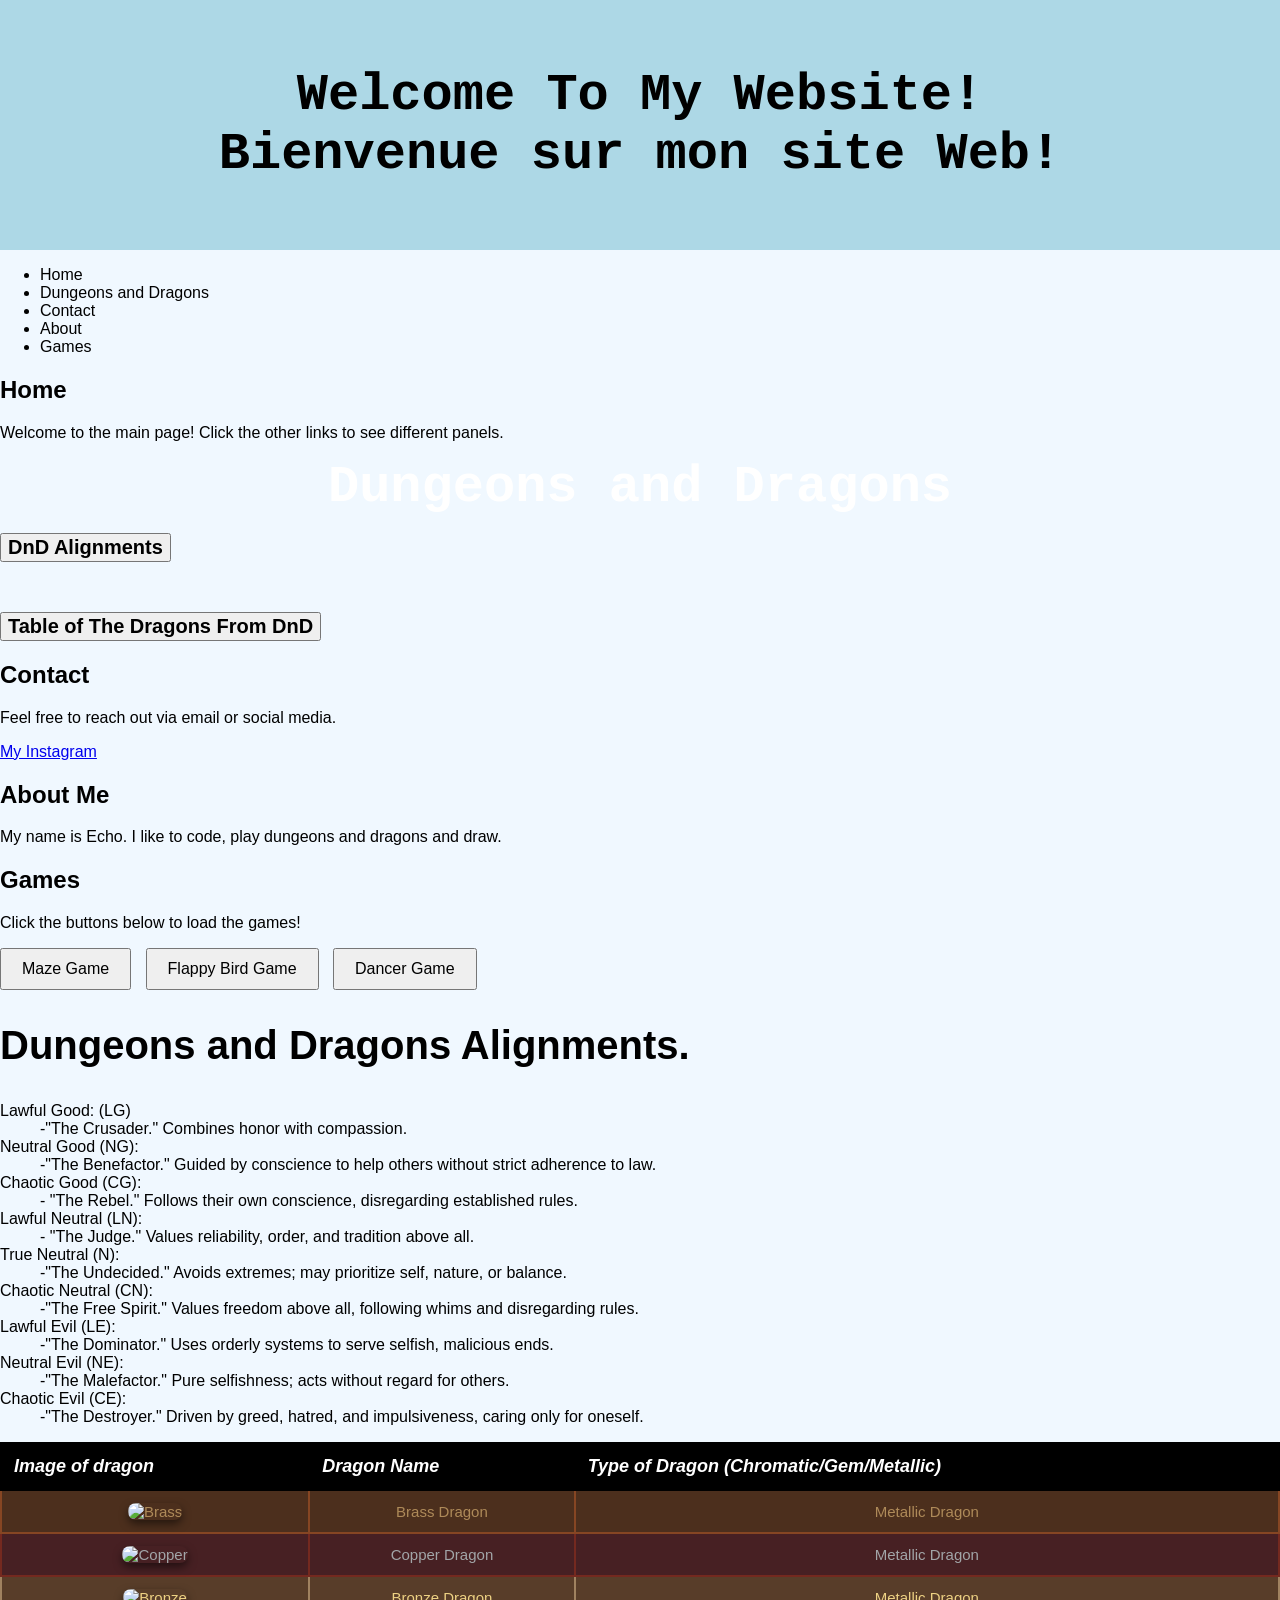
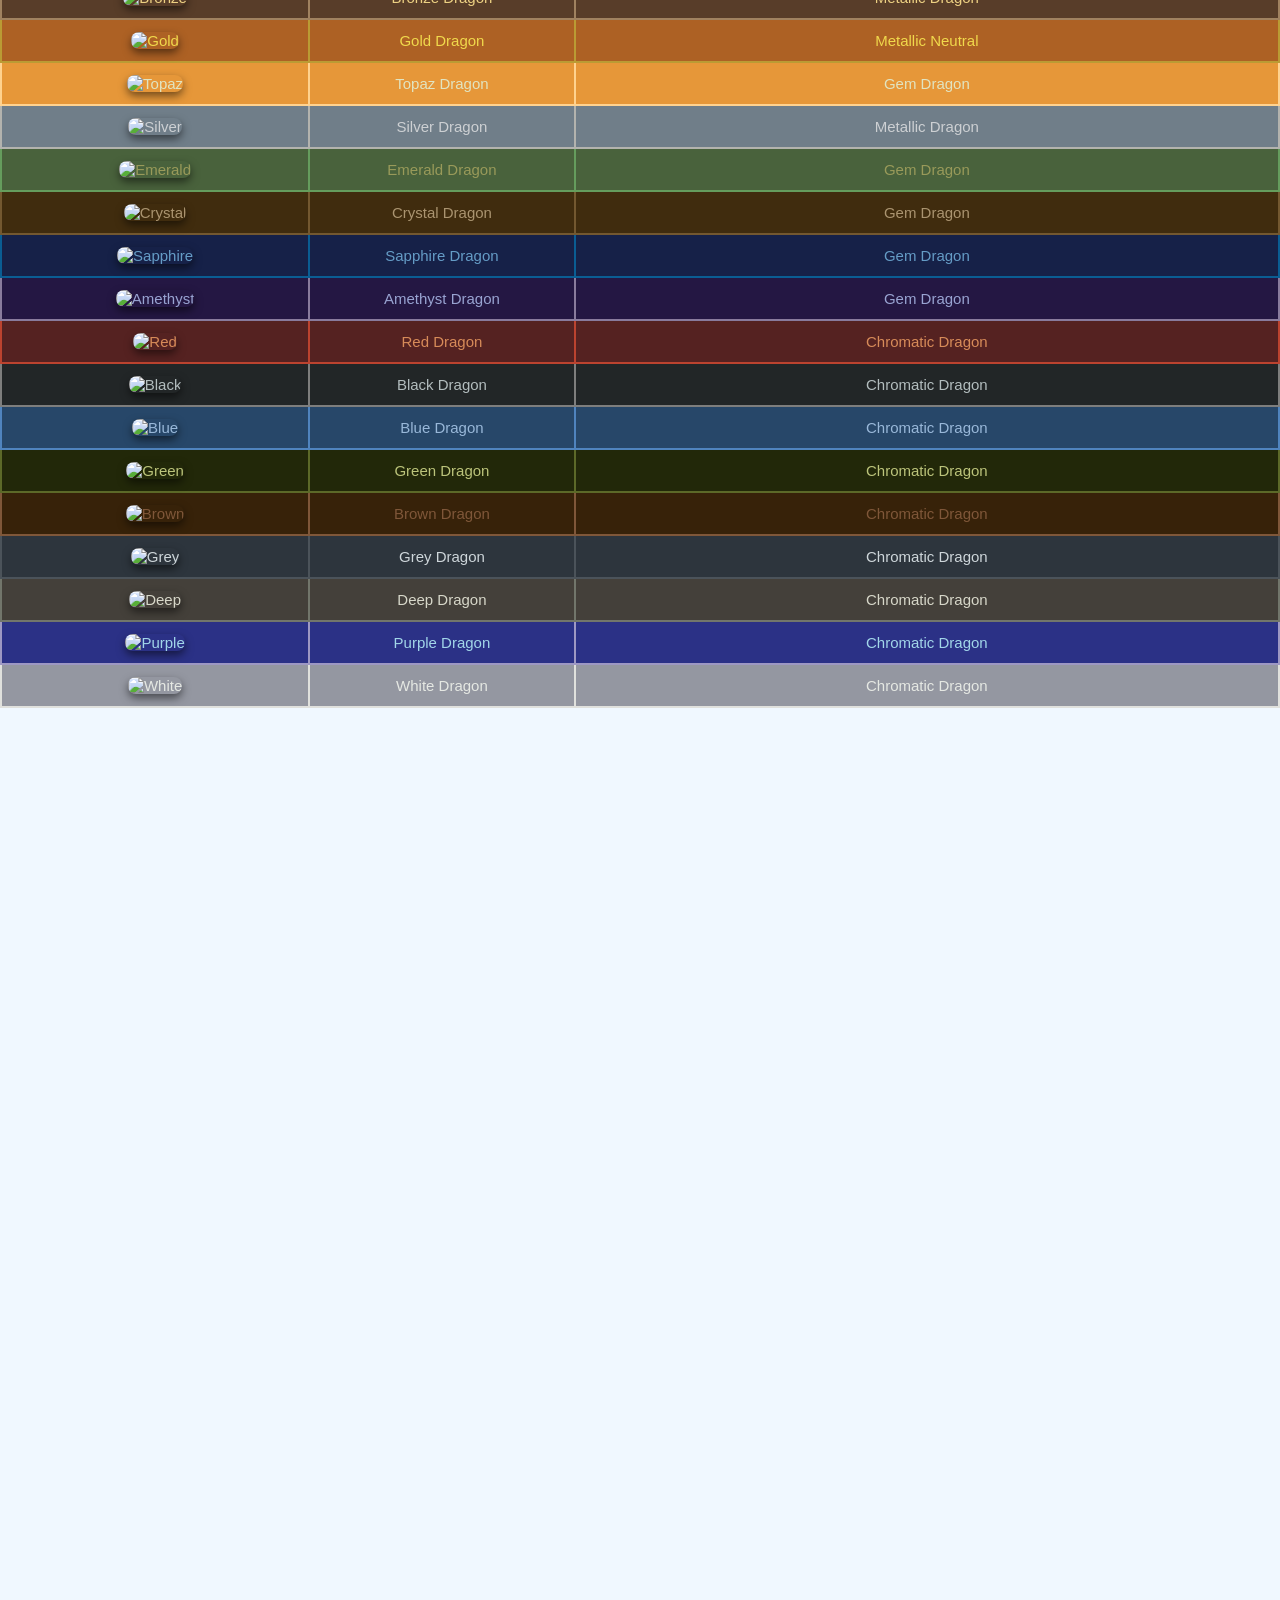
==== website/index.htm @ fc441faf "Update index.htm" ====
<!DOCTYPE html>
<html lang="en-US">
<head>
    <meta name="viewport" content="width=device-width, initial-scale=1.0">
    <meta name="referrer" content="strict-origin-when-cross-origin">
    
    <title>Website</title>

    <link rel="stylesheet" href="style.css">
</head>
<body style="background-color:#F0F8FF;">

<div id="header-box">
    <h1>Welcome To My Website!<br>Bienvenue sur mon site Web!</h1>
</div>

<ul class="nav-bar">
    <li><a onclick="showPanel('home')">Home</a></li>
    <li><a onclick="showPanel('dragons')">Dungeons and Dragons</a></li>
    <li><a onclick="showPanel('contact')">Contact</a></li>
    <li><a onclick="showPanel('about')">About</a></li>
    <li><a onclick="showPanel('games')">Games</a></li>
</ul>

<div id="home" class="panel">
    <h2>Home</h2>
    <p>Welcome to the main page! Click the other links to see different panels.</p>
</div>

<div id="dragons" class="panel">
    <h1 style="color:white">Dungeons and Dragons</h1>
    <p style="text-align:left;">
        <button type="button" style="font-size:20px;" onclick="toggleAlignments()">
            <b>DnD Alignments</b>
        </button>
    </p>

    <br>
    <p style="text-align:left;">
        <button type="button" style="font-size:20px;" onclick="toggleTableofDragons()">
            <b>Table of The Dragons From DnD</b>
        </button>
    </p>
</div>

<div id="contact" class="panel">
    <h2>Contact</h2>
    <p>Feel free to reach out via email or social media.</p>
    <p><a href="https://www.instagram.com" target="_blank">My Instagram</a></p>
</div>

<div id="about" class="panel">
    <h2>About Me</h2>
    <p style="text-align:left;">My name is Echo. I like to code, play dungeons and dragons and draw.</p>
</div>

<div id="games" class="panel">
    <h2>Games</h2>
    <p>Click the buttons below to load the games!</p>
    <button onclick="toggleScratchGame()" style="font-size: 16px; padding: 10px 20px; cursor: pointer; margin-right: 10px;">Maze Game</button>
    <button onclick="toggleFlappybirdGame()" style="font-size: 16px; padding: 10px 20px; cursor: pointer; margin-right: 10px;">Flappy Bird Game</button>
    <button onclick="toggleDancerGame()" style="font-size: 16px; padding: 10px 20px; cursor: pointer;">Dancer Game</button>
</div>


<div id="alignmentsContainer" class="main-page-content">
    <h2 style="font-size:40px;">Dungeons and Dragons Alignments.</h2>
    <dl class="alignment-list">
        <dt>Lawful Good: (LG)</dt>
        <dd>-"The Crusader." Combines honor with compassion.</dd>
        <dt>Neutral Good (NG):</dt>
        <dd>-"The Benefactor." Guided by conscience to help others without strict adherence to law.</dd>
        <dt>Chaotic Good (CG):</dt>
        <dd>- "The Rebel." Follows their own conscience, disregarding established rules.</dd>
        <dt>Lawful Neutral (LN):</dt>
        <dd>- "The Judge." Values reliability, order, and tradition above all.</dd>
        <dt>True Neutral (N):</dt>
        <dd>-"The Undecided." Avoids extremes; may prioritize self, nature, or balance.</dd>
        <dt>Chaotic Neutral (CN):</dt>
        <dd>-"The Free Spirit." Values freedom above all, following whims and disregarding rules.</dd>
        <dt>Lawful Evil (LE):</dt>
        <dd>-"The Dominator." Uses orderly systems to serve selfish, malicious ends.</dd>
        <dt>Neutral Evil (NE):</dt>
        <dd>-"The Malefactor." Pure selfishness; acts without regard for others.</dd>
        <dt>Chaotic Evil (CE):</dt>
        <dd>-"The Destroyer." Driven by greed, hatred, and impulsiveness, caring only for oneself.</dd>
    </dl>
</div>

<div id="dragonTableContainer" class="main-page-content">
    <table style="width:100%; background-color:black;">
        <thead>
            <tr>
                <th style="color:white; font-size:18px; border: 2px solid black;"><i><b>Image of dragon</b></i></th>
                <th style="color:white; font-size:18px; border: 2px solid black;"><i><b>Dragon Name</b></i></th>
                <th style="color:white; font-size:18px; border: 2px solid black;"><i><b>Type of Dragon (Chromatic/Gem/Metallic)</b></i></th>
            </tr>
        </thead>
        <tbody>
            <tr style="color:#AE8A59; background-color:#4C2F1D; font-size:15px;">
                <td style="border: 2px solid #864623; text-align: center;">
                    <img id="img-brass" src="images/brass-metallic-dragon.png" width="100" height="100" alt="Brass" onclick="dragonAlert('Brass Dragon', 'Fire')">
                </td>
                <td style="border: 2px solid #864623; text-align: center;">Brass Dragon</td>
                <td style="border: 2px solid #864623; text-align: center;">Metallic Dragon</td>
            </tr>
            <tr style="color:#A2A5A8; background-color:#472023; font-size:15px;">
                <td style="border: 2px solid #74291F; text-align: center;">
                    <img id="img-copper" src="images/copper-metallic-dragon.png" width="100" height="100" alt="Copper" onclick="dragonAlert('Copper Dragon', 'Acid')">
                </td>
                <td style="border: 2px solid #74291F; text-align: center;">Copper Dragon</td>
                <td style="border: 2px solid #74291F; text-align: center;">Metallic Dragon</td>
            </tr>
            <tr style="color:#EDD183; background-color:#583D29; font-size:15px;">
                <td style="border: 2px solid #A08260; text-align: center;">
                    <img id="img-bronze" src="images/bronze-metallic-dragon.png" width="100" height="100" alt="Bronze" onclick="dragonAlert('Bronze Dragon', 'Lightning')">
                </td>
                <td style="border: 2px solid #A08260; text-align: center;">Bronze Dragon</td>
                <td style="border: 2px solid #A08260; text-align: center;">Metallic Dragon</td>
            </tr>
            <tr style="color:#F0D94C; background-color:#AD6124; font-size:15px;">
                <td style="border: 2px solid #BA9B34; text-align: center;">
                    <img id="img-gold" src="images/gold-metallic-dragon.png" width="100" height="100" alt="Gold" onclick="dragonAlert('Gold Dragon', 'Fire')">
                </td>
                <td style="border: 2px solid #BA9B34; text-align: center;">Gold Dragon</td>
                <td style="border: 2px solid #BA9B34; text-align: center;">Metallic Neutral</td>
            </tr>
            <tr style="color:#E1E4C1; background-color:#E69739; font-size:15px;">
                <td style="border: 2px solid #FFD28F; text-align: center;">
                    <img id="img-topaz" src="images/topaz-dragon.png" width="100" height="100" alt="Topaz" onclick="dragonAlert('Topaz Dragon', 'Dehydration')">
                </td>
                <td style="border: 2px solid #FFD28F; text-align: center;">Topaz Dragon</td>
                <td style="border: 2px solid #FFD28F; text-align: center;">Gem Dragon</td>
            </tr>
            <tr style="color:#CDD0D3; background-color:#707E89; font-size:15px;">
                <td style="border: 2px solid #B3B3AE; text-align: center;">
                    <img id="img-silver" src="images/silver-metallic-dragon.png" width="100" height="100" alt="Silver" onclick="dragonAlert('Silver Dragon', 'Cold')">
                </td>
                <td style="border: 2px solid #B3B3AE; text-align: center;">Silver Dragon</td>
                <td style="border: 2px solid #B3B3AE; text-align: center;">Metallic Dragon</td>
            </tr>
            <tr style="color:#999A5A; background-color:#49623C; font-size:15px;">
                <td style="border: 2px solid #659D5D; text-align: center;">
                    <img id="img-emerald" src="images/emerald-dragon.png" width="100" height="100" alt="Emerald" onclick="dragonAlert('Emerald Dragon', 'Sonic Force')">
                </td>
                <td style="border: 2px solid #659D5D; text-align: center;">Emerald Dragon</td>
                <td style="border: 2px solid #659D5D; text-align: center;">Gem Dragon</td>
            </tr>
            <tr style="color:#AA9470; background-color:#402C0E; font-size:15px;">
                <td style="border: 2px solid #735830; text-align: center;">
                    <img id="img-crystal" src="images/crystal-dragon.png" width="100" height="100" alt="Crystal" onclick="dragonAlert('Crystal Dragon', 'Radiant Light')">
                </td>
                <td style="border: 2px solid #735830; text-align: center;">Crystal Dragon</td>
                <td style="border: 2px solid #735830; text-align: center;">Gem Dragon</td>
            </tr>
            <tr style="color:#659CC6; background-color:#162148; font-size:15px;">
                <td style="border: 2px solid #0A5D93; text-align: center;">
                    <img id="img-sapphire" src="images/sapphire-dragon.png" width="100" height="100" alt="Sapphire" onclick="dragonAlert('Sapphire Dragon', 'Thunder')">
                </td>
                <td style="border: 2px solid #0A5D93; text-align: center;">Sapphire Dragon</td>
                <td style="border: 2px solid #0A5D93; text-align: center;">Gem Dragon</td>
            </tr>
            <tr style="color:#99A4D2; background-color:#241743; font-size:15px;">
                <td style="border: 2px solid #897B9D; text-align: center;">
                    <img id="img-amethyst" src="images/amethyst-dragon.png" width="100" height="100" alt="Amethyst" onclick="dragonAlert('Amethyst Dragon', 'Force')">
                </td>
                <td style="border: 2px solid #897B9D; text-align: center;">Amethyst Dragon</td>
                <td style="border: 2px solid #897B9D; text-align: center;">Gem Dragon</td>
            </tr>
            <tr style="color:#D78B59; background-color:#552221; font-size:15px;">
                <td style="border: 2px solid #BC432F; text-align: center;">
                    <img id="img-red" src="images/chromatic-red-dragon.png" width="100" height="100" alt="Red" onclick="dragonAlert('Red Dragon', 'Fire')">
                </td>
                <td style="border: 2px solid #BC432F; text-align: center;">Red Dragon</td>
                <td style="border: 2px solid #BC432F; text-align: center;">Chromatic Dragon</td>
            </tr>
            <tr style="color:#B3BDBE; background-color:#222627; font-size:15px;">
                <td style="border: 2px solid #7E7E7D; text-align: center;">
                    <img id="img-black" src="images/chromatic-black-dragon.png" width="100" height="100" alt="Black" onclick="dragonAlert('Black Dragon', 'Acid')">
                </td>
                <td style="border: 2px solid #7E7E7D; text-align: center;">Black Dragon</td>
                <td style="border: 2px solid #7E7E7D; text-align: center;">Chromatic Dragon</td>
            </tr>
            <tr style="color:#99B8D9; background-color:#274769; font-size:15px;">
                <td style="border: 2px solid #5084BE; text-align: center;">
                    <img id="img-blue" src="images/chromatic-blue-dragon.png" width="100" height="100" alt="Blue" onclick="dragonAlert('Blue Dragon', 'Lightning')">
                </td>
                <td style="border: 2px solid #5084BE; text-align: center;">Blue Dragon</td>
                <td style="border: 2px solid #5084BE; text-align: center;">Chromatic Dragon</td>
            </tr>
            <tr style="color:#BCC47B; background-color:#222809; font-size:15px;">
                <td style="border: 2px solid #5C6928; text-align: center;">
                    <img id="img-green" src="images/chromatic-green-dragon.png" width="100" height="100" alt="Green" onclick="dragonAlert('Green Dragon', 'Poison')">
                </td>
                <td style="border: 2px solid #5C6928; text-align: center;">Green Dragon</td>
                <td style="border: 2px solid #5C6928; text-align: center;">Chromatic Dragon</td>
            </tr>
            <tr style="color:#7F5739; background-color:#372209; font-size:15px;">
                <td style="border: 2px solid #7F5739; text-align: center;">
                    <img id="img-brown" src="images/chromatic-brown-dragon.png" width="100" height="100" alt="Brown" onclick="dragonAlert('Brown Dragon', 'Sand Breath')">
                </td>
                <td style="border: 2px solid #7F5739; text-align: center;">Brown Dragon</td>
                <td style="border: 2px solid #7F5739; text-align: center;">Chromatic Dragon</td>
            </tr>
            <tr style="color:#CED6DA; background-color:#2D353D; font-size:15px;">
                <td style="border: 2px solid #4B535A; text-align: center;">
                    <img id="img-grey" src="images/chromatic-gray-dragon.png" width="100" height="100" alt="Grey" onclick="dragonAlert('Grey Dragon', 'Acid Slime')">
                </td>
                <td style="border: 2px solid #4B535A; text-align: center;">Grey Dragon</td>
                <td style="border: 2px solid #4B535A; text-align: center;">Chromatic Dragon</td>
            </tr>
            <tr style="color:#D7D7C9; background-color:#44403A; font-size:15px;">
                <td style="border: 2px solid #72766B; text-align: center;">
                    <img id="img-deep" src="images/chromatic-deep-dragon.png" width="100" height="100" alt="Deep" onclick="dragonAlert('Deep Dragon', 'Flesh-warping Gas')">
                </td>
                <td style="border: 2px solid #72766B; text-align: center;">Deep Dragon</td>
                <td style="border: 2px solid #72766B; text-align: center;">Chromatic Dragon</td>
            </tr>
            <tr style="color:#A2D6E9; background-color:#2B3186; font-size:15px;">
                <td style="border: 2px solid #9D98C3; text-align: center;">
                    <img id="img-purple" src="images/chromatic-purple-dragon.png" width="100" height="100" alt="Purple" onclick="dragonAlert('Purple Dragon', 'Energy Blade')">
                </td>
                <td style="border: 2px solid #9D98C3; text-align: center;">Purple Dragon</td>
                <td style="border: 2px solid #9D98C3; text-align: center;">Chromatic Dragon</td>
            </tr>
            <tr style="color:#E5E8E3; background-color:#9497A1; font-size:15px;">
                <td style="border: 2px solid #E0E1DD; text-align: center;">
                    <img id="img-white" src="images/chromatic-white-dragon.png" width="100" height="100" alt="White" onclick="dragonAlert('White Dragon', 'Cold Ice')">
                </td>
                <td style="border: 2px solid #E0E1DD; text-align: center;">White Dragon</td>
                <td style="border: 2px solid #E0E1DD; text-align: center;">Chromatic Dragon</td>
            </tr>
        </tbody>
    </table>
</div>

<div id="scratchContainer" class="game-container">
    <iframe  
      src="https://scratch.mit.edu/projects/1307013583/embed"  
      allowtransparency="true"  
      width="500"  
      height="500"  
      frameborder="0"  
      scrolling="no"  
      allowfullscreen>
    </iframe>
</div>

<div id="FlappyContainer" class="game-container">
    <iframe  
      src="https://studio.code.org/projects/flappy/7e1b1174-a85c-4d3a-bd3b-66db98c34995/embed"  
      allowtransparency="true"  
      width="500"  
      height="500"  
      frameborder="0"  
      scrolling="no"  
      allowfullscreen>
    </iframe>
</div>

<div id="DancerContainer" class="game-container">
    <iframe  
      src="https://studio.code.org/projects/dance/MYSHX0C-n59Y77T9spvfL8ko9XYXdjiuREgx1YEfJD4/embed"  
      allowtransparency="true"  
      width="500"  
      height="500"  
      frameborder="0"  
      scrolling="no"  
      allowfullscreen>
    </iframe>
</div>


<script>
    // NEW JAVASCRIPT CODE: When a dragon image is clicked, it shows its breath weapon type!
    function dragonAlert(dragonName, breathWeapon) {
        alert(dragonName + " utilizes a " + breathWeapon + " attack weapon!");
    }

    // Handles changing between the website tabs/panels
    function showPanel(panelId) {
        var panels = document.getElementsByClassName("panel");
        for (var i = 0; i < panels.length; i++) {
            panels[i].style.display = "none";
        }
        document.getElementById(panelId).style.display = "block";
        
        if (panelId !== 'dragons') {
            document.getElementById("dragonTableContainer").style.display = "none";
            document.getElementById("alignmentsContainer").style.display = "none";
        }
        if (panelId !== 'games') {
            document.getElementById("scratchContainer").style.display = "none";
            document.getElementById("FlappyContainer").style.display = "none";
            document.getElementById("DancerContainer").style.display = "none";
        }
    }

    function toggleScratchGame() {
        var scratchBox = document.getElementById("scratchContainer");
        var flappyBox = document.getElementById("FlappyContainer");
        var dancerBox = document.getElementById("DancerContainer");
        
        flappyBox.style.display = "none";
        dancerBox.style.display = "none";
        
        if (scratchBox.style.display === "none" || scratchBox.style.display === "") {
            scratchBox.style.display = "block";
        } else {
            scratchBox.style.display = "none";
        }
    }

    function toggleFlappybirdGame() {
        var scratchBox = document.getElementById("scratchContainer");
        var flappyBox = document.getElementById("FlappyContainer");
        var dancerBox = document.getElementById("DancerContainer");
        
        scratchBox.style.display = "none";
        dancerBox.style.display = "none";
        
        if (flappyBox.style.display === "none" || flappyBox.style.display === "") {
            flappyBox.style.display = "block";
        } else {
            flappyBox.style.display = "none";
        }
    }

    function toggleDancerGame() {
        var scratchBox = document.getElementById("scratchContainer");
        var flappyBox = document.getElementById("FlappyContainer");
        var dancerBox = document.getElementById("DancerContainer");
           
        scratchBox.style.display = "none";  
        flappyBox.style.display = "none";

        if (dancerBox.style.display === "none" || dancerBox.style.display === "") {
            dancerBox.style.display = "block";
        } else {
            dancerBox.style.display = "none";
        }
    }

    function toggleTableofDragons() {
        var tableContainer = document.getElementById("dragonTableContainer");
        if (tableContainer.style.display === "none" || tableContainer.style.display === "") {
            tableContainer.style.display = "block";
        } else {
            tableContainer.style.display = "none";
        }
    }

    function toggleAlignments() {
        var alignmentsBox = document.getElementById("alignmentsContainer");
        if (alignmentsBox.style.display === "none" || alignmentsBox.style.display === "") {
            alignmentsBox.style.display = "block";
        } else {
            alignmentsBox.style.display = "none";
        }
    }
</script>

<div class="video-container">
    <iframe width="560" height="315" src="https://www.youtube-nocookie.com/embed/v4Xfw1HT6ME?si=qN5RtRUp2QNUuHqS" title="YouTube video player" frameborder="0" allow="accelerometer; autoplay; clipboard-write; encrypted-media; gyroscope; picture-in-picture; web-share" referrerpolicy="strict-origin-when-cross-origin" allowfullscreen></iframe>
</div>

</body>
</html>
---- website/style.css ----
/* 1. Reset Body Spacing */
body {
    margin: 0;
    padding: 0;
    font-family: Arial, sans-serif;
}

/* 2. Header Box (Full Width) */
#header-box {
    background-color: lightblue;
    width: 100%;
    height: 250px;
    display: flex;
    align-items: center;
    justify-content: center;
}

h1 {
    font-size: 52px;
    font-family: courier, monospace;
    text-align: center;
    color: black;
    margin: 0;
}
/* General Table Settings to keep it centered and clean */
table {
    background-color: black;
    border-collapse: collapse;
}

table th {
    color: white;
    font-size: 18px;
    border: 2px solid black;
    text-align: left;
    padding: 12px;
}

table td {
    padding: 12px;
    text-align: center;
    font-size: 15px;
}

/* --- SEPARATE CUSTOM DESIGNS FOR EACH DRAGON ROW --- */

#brass-row { color: #AE8A59; background-color: #4C2F1D; }
#brass-row td { border: 2px solid #864623; }

#copper-row { color: #A2A5A8; background-color: #472023; }
#copper-row td { border: 2px solid #74291F; }

#bronze-row { color: #EDD183; background-color: #583D29; }
#bronze-row td { border: 2px solid #A08260; }

#gold-row { color: #F0D94C; background-color: #AD6124; }
#gold-row td { border: 2px solid #BA9B34; }

#topaz-row { color: #E1E4C1; background-color: #E69739; }
#topaz-row td { border: 2px solid #FFD28F; }

#silver-row { color: #CDD0D3; background-color: #707E89; }
#silver-row td { border: 2px solid #B3B3AE; }

#emerald-row { color: #999A5A; background-color: #49623C; }
#emerald-row td { border: 2px solid #659D5D; }

#crystal-row { color: #AA9470; background-color: #402C0E; }
#crystal-row td { border: 2px solid #735830; }

#sapphire-row { color: #659CC6; background-color: #162148; }
#sapphire-row td { border: 2px solid #0A5D93; }

#amethyst-row { color: #99A4D2; background-color: #241743; }
#amethyst-row td { border: 2px solid #897B9D; }

#red-row { color: #D78B59; background-color: #552221; }
#red-row td { border: 2px solid #BC432F; }

#black-row { color: #B3BDBE; background-color: #222627; }
#black-row td { border: 2px solid #7E7E7D; }

#blue-row { color: #99B8D9; background-color: #274769; }
#blue-row td { border: 2px solid #5084BE; }

#green-row { color: #BCC47B; background-color: #222809; }
#green-row td { border: 2px solid #5C6928; }

#brown-row { color: #7F5739; background-color: #372209; }
#brown-row td { border: 2px solid #7F5739; }

#grey-row { color: #CED6DA; background-color: #2D353D; }
#grey-row td { border: 2px solid #4B535A; }

#deep-row { color: #D7D7C9; background-color: #44403A; }
#deep-row td { border: 2px solid #72766B; }

#purple-row { color: #A2D6E9; background-color: #2B3186; }
#purple-row td { border: 2px solid #9D98C3; }

#white-row { color: #E5E8E3; background-color: #9497A1; }
#white-row td { border: 2px solid #E0E1DD; }

/* Bonus Trick: Glow or curve borders around the images themselves! */
table td img {
    border-radius: 8px; /* Smooths the square corners of your images */
    box-shadow: 0 4px 8px rgba(0, 0, 0, 0.5); /* Adds a subtle drop shadow under each dragon picture */
}
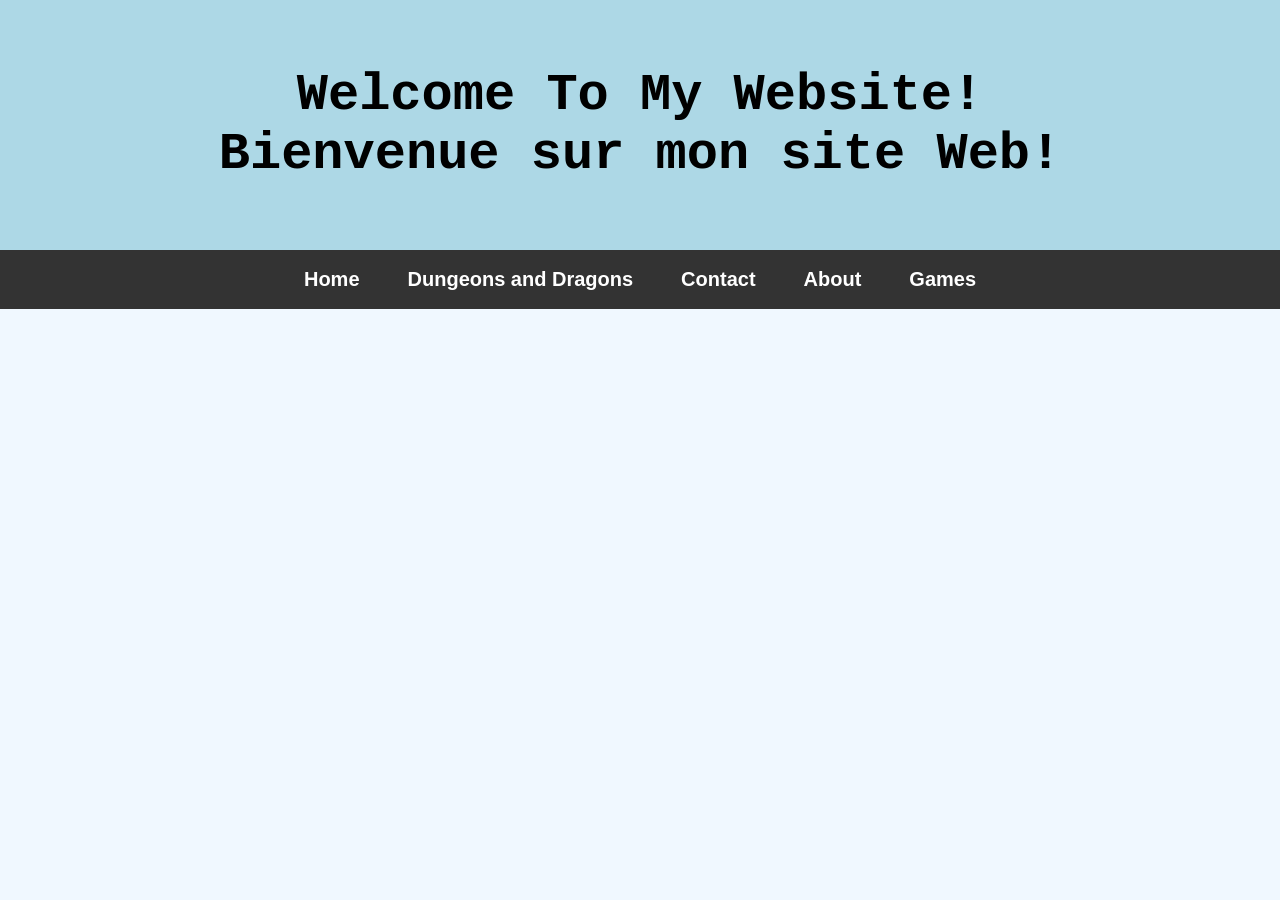
==== commit 5861aeed: "Update index.htm" ====
--- a/website/index.htm
+++ b/website/index.htm
@@ -99,133 +99,133 @@
         <tbody>
             <tr style="color:#AE8A59; background-color:#4C2F1D; font-size:15px;">
                 <td style="border: 2px solid #864623; text-align: center;">
-                    <img id="img-brass" src="images/brass-metallic-dragon.png" width="100" height="100" alt="Brass" onclick="dragonAlert('Brass Dragon', 'Fire')">
+                    <img id="img-brass" src="images/brass-metallic-dragon.png" width="100" height="100" alt="Brass" onclick="clickDragon('Brass Dragon', 'Fire')">
                 </td>
                 <td style="border: 2px solid #864623; text-align: center;">Brass Dragon</td>
                 <td style="border: 2px solid #864623; text-align: center;">Metallic Dragon</td>
             </tr>
             <tr style="color:#A2A5A8; background-color:#472023; font-size:15px;">
                 <td style="border: 2px solid #74291F; text-align: center;">
-                    <img id="img-copper" src="images/copper-metallic-dragon.png" width="100" height="100" alt="Copper" onclick="dragonAlert('Copper Dragon', 'Acid')">
+                    <img id="img-copper" src="images/copper-metallic-dragon.png" width="100" height="100" alt="Copper" onclick="clickDragon('Copper Dragon', 'Acid')">
                 </td>
                 <td style="border: 2px solid #74291F; text-align: center;">Copper Dragon</td>
                 <td style="border: 2px solid #74291F; text-align: center;">Metallic Dragon</td>
             </tr>
             <tr style="color:#EDD183; background-color:#583D29; font-size:15px;">
                 <td style="border: 2px solid #A08260; text-align: center;">
-                    <img id="img-bronze" src="images/bronze-metallic-dragon.png" width="100" height="100" alt="Bronze" onclick="dragonAlert('Bronze Dragon', 'Lightning')">
+                    <img id="img-bronze" src="images/bronze-metallic-dragon.png" width="100" height="100" alt="Bronze" onclick="clickDragon('Bronze Dragon', 'Lightning')">
                 </td>
                 <td style="border: 2px solid #A08260; text-align: center;">Bronze Dragon</td>
                 <td style="border: 2px solid #A08260; text-align: center;">Metallic Dragon</td>
             </tr>
             <tr style="color:#F0D94C; background-color:#AD6124; font-size:15px;">
                 <td style="border: 2px solid #BA9B34; text-align: center;">
-                    <img id="img-gold" src="images/gold-metallic-dragon.png" width="100" height="100" alt="Gold" onclick="dragonAlert('Gold Dragon', 'Fire')">
+                    <img id="img-gold" src="images/gold-metallic-dragon.png" width="100" height="100" alt="Gold" onclick="clickDragon('Gold Dragon', 'Fire')">
                 </td>
                 <td style="border: 2px solid #BA9B34; text-align: center;">Gold Dragon</td>
                 <td style="border: 2px solid #BA9B34; text-align: center;">Metallic Neutral</td>
             </tr>
             <tr style="color:#E1E4C1; background-color:#E69739; font-size:15px;">
                 <td style="border: 2px solid #FFD28F; text-align: center;">
-                    <img id="img-topaz" src="images/topaz-dragon.png" width="100" height="100" alt="Topaz" onclick="dragonAlert('Topaz Dragon', 'Dehydration')">
+                    <img id="img-topaz" src="images/topaz-dragon.png" width="100" height="100" alt="Topaz" onclick="clickDragon('Topaz Dragon', 'Dehydration')">
                 </td>
                 <td style="border: 2px solid #FFD28F; text-align: center;">Topaz Dragon</td>
                 <td style="border: 2px solid #FFD28F; text-align: center;">Gem Dragon</td>
             </tr>
             <tr style="color:#CDD0D3; background-color:#707E89; font-size:15px;">
                 <td style="border: 2px solid #B3B3AE; text-align: center;">
-                    <img id="img-silver" src="images/silver-metallic-dragon.png" width="100" height="100" alt="Silver" onclick="dragonAlert('Silver Dragon', 'Cold')">
+                    <img id="img-silver" src="images/silver-metallic-dragon.png" width="100" height="100" alt="Silver" onclick="clickDragon('Silver Dragon', 'Cold')">
                 </td>
                 <td style="border: 2px solid #B3B3AE; text-align: center;">Silver Dragon</td>
                 <td style="border: 2px solid #B3B3AE; text-align: center;">Metallic Dragon</td>
             </tr>
             <tr style="color:#999A5A; background-color:#49623C; font-size:15px;">
                 <td style="border: 2px solid #659D5D; text-align: center;">
-                    <img id="img-emerald" src="images/emerald-dragon.png" width="100" height="100" alt="Emerald" onclick="dragonAlert('Emerald Dragon', 'Sonic Force')">
+                    <img id="img-emerald" src="images/emerald-dragon.png" width="100" height="100" alt="Emerald" onclick="clickDragon('Emerald Dragon', 'Sonic Force')">
                 </td>
                 <td style="border: 2px solid #659D5D; text-align: center;">Emerald Dragon</td>
                 <td style="border: 2px solid #659D5D; text-align: center;">Gem Dragon</td>
             </tr>
             <tr style="color:#AA9470; background-color:#402C0E; font-size:15px;">
                 <td style="border: 2px solid #735830; text-align: center;">
-                    <img id="img-crystal" src="images/crystal-dragon.png" width="100" height="100" alt="Crystal" onclick="dragonAlert('Crystal Dragon', 'Radiant Light')">
+                    <img id="img-crystal" src="images/crystal-dragon.png" width="100" height="100" alt="Crystal" onclick="clickDragon('Crystal Dragon', 'Radiant Light')">
                 </td>
                 <td style="border: 2px solid #735830; text-align: center;">Crystal Dragon</td>
                 <td style="border: 2px solid #735830; text-align: center;">Gem Dragon</td>
             </tr>
             <tr style="color:#659CC6; background-color:#162148; font-size:15px;">
                 <td style="border: 2px solid #0A5D93; text-align: center;">
-                    <img id="img-sapphire" src="images/sapphire-dragon.png" width="100" height="100" alt="Sapphire" onclick="dragonAlert('Sapphire Dragon', 'Thunder')">
+                    <img id="img-sapphire" src="images/sapphire-dragon.png" width="100" height="100" alt="Sapphire" onclick="clickDragon('Sapphire Dragon', 'Thunder')">
                 </td>
                 <td style="border: 2px solid #0A5D93; text-align: center;">Sapphire Dragon</td>
                 <td style="border: 2px solid #0A5D93; text-align: center;">Gem Dragon</td>
             </tr>
             <tr style="color:#99A4D2; background-color:#241743; font-size:15px;">
                 <td style="border: 2px solid #897B9D; text-align: center;">
-                    <img id="img-amethyst" src="images/amethyst-dragon.png" width="100" height="100" alt="Amethyst" onclick="dragonAlert('Amethyst Dragon', 'Force')">
+                    <img id="img-amethyst" src="images/amethyst-dragon.png" width="100" height="100" alt="Amethyst" onclick="clickDragon('Amethyst Dragon', 'Force')">
                 </td>
                 <td style="border: 2px solid #897B9D; text-align: center;">Amethyst Dragon</td>
                 <td style="border: 2px solid #897B9D; text-align: center;">Gem Dragon</td>
             </tr>
             <tr style="color:#D78B59; background-color:#552221; font-size:15px;">
                 <td style="border: 2px solid #BC432F; text-align: center;">
-                    <img id="img-red" src="images/chromatic-red-dragon.png" width="100" height="100" alt="Red" onclick="dragonAlert('Red Dragon', 'Fire')">
+                    <img id="img-red" src="images/chromatic-red-dragon.png" width="100" height="100" alt="Red" onclick="clickDragon('Red Dragon', 'Fire')">
                 </td>
                 <td style="border: 2px solid #BC432F; text-align: center;">Red Dragon</td>
                 <td style="border: 2px solid #BC432F; text-align: center;">Chromatic Dragon</td>
             </tr>
             <tr style="color:#B3BDBE; background-color:#222627; font-size:15px;">
                 <td style="border: 2px solid #7E7E7D; text-align: center;">
-                    <img id="img-black" src="images/chromatic-black-dragon.png" width="100" height="100" alt="Black" onclick="dragonAlert('Black Dragon', 'Acid')">
+                    <img id="img-black" src="images/chromatic-black-dragon.png" width="100" height="100" alt="Black" onclick="clickDragon('Black Dragon', 'Acid')">
                 </td>
                 <td style="border: 2px solid #7E7E7D; text-align: center;">Black Dragon</td>
                 <td style="border: 2px solid #7E7E7D; text-align: center;">Chromatic Dragon</td>
             </tr>
             <tr style="color:#99B8D9; background-color:#274769; font-size:15px;">
                 <td style="border: 2px solid #5084BE; text-align: center;">
-                    <img id="img-blue" src="images/chromatic-blue-dragon.png" width="100" height="100" alt="Blue" onclick="dragonAlert('Blue Dragon', 'Lightning')">
+                    <img id="img-blue" src="images/chromatic-blue-dragon.png" width="100" height="100" alt="Blue" onclick="clickDragon('Blue Dragon', 'Lightning')">
                 </td>
                 <td style="border: 2px solid #5084BE; text-align: center;">Blue Dragon</td>
                 <td style="border: 2px solid #5084BE; text-align: center;">Chromatic Dragon</td>
             </tr>
             <tr style="color:#BCC47B; background-color:#222809; font-size:15px;">
                 <td style="border: 2px solid #5C6928; text-align: center;">
-                    <img id="img-green" src="images/chromatic-green-dragon.png" width="100" height="100" alt="Green" onclick="dragonAlert('Green Dragon', 'Poison')">
+                    <img id="img-green" src="images/chromatic-green-dragon.png" width="100" height="100" alt="Green" onclick="clickDragon('Green Dragon', 'Poison Gases')">
                 </td>
                 <td style="border: 2px solid #5C6928; text-align: center;">Green Dragon</td>
                 <td style="border: 2px solid #5C6928; text-align: center;">Chromatic Dragon</td>
             </tr>
             <tr style="color:#7F5739; background-color:#372209; font-size:15px;">
                 <td style="border: 2px solid #7F5739; text-align: center;">
-                    <img id="img-brown" src="images/chromatic-brown-dragon.png" width="100" height="100" alt="Brown" onclick="dragonAlert('Brown Dragon', 'Sand Breath')">
+                    <img id="img-brown" src="images/chromatic-brown-dragon.png" width="100" height="100" alt="Brown" onclick="clickDragon('Brown Dragon', 'Blinding Sand')">
                 </td>
                 <td style="border: 2px solid #7F5739; text-align: center;">Brown Dragon</td>
                 <td style="border: 2px solid #7F5739; text-align: center;">Chromatic Dragon</td>
             </tr>
             <tr style="color:#CED6DA; background-color:#2D353D; font-size:15px;">
                 <td style="border: 2px solid #4B535A; text-align: center;">
-                    <img id="img-grey" src="images/chromatic-gray-dragon.png" width="100" height="100" alt="Grey" onclick="dragonAlert('Grey Dragon', 'Acid Slime')">
+                    <img id="img-grey" src="images/chromatic-gray-dragon.png" width="100" height="100" alt="Grey" onclick="clickDragon('Grey Dragon', 'Acidic Ooze')">
                 </td>
                 <td style="border: 2px solid #4B535A; text-align: center;">Grey Dragon</td>
                 <td style="border: 2px solid #4B535A; text-align: center;">Chromatic Dragon</td>
             </tr>
             <tr style="color:#D7D7C9; background-color:#44403A; font-size:15px;">
                 <td style="border: 2px solid #72766B; text-align: center;">
-                    <img id="img-deep" src="images/chromatic-deep-dragon.png" width="100" height="100" alt="Deep" onclick="dragonAlert('Deep Dragon', 'Flesh-warping Gas')">
+                    <img id="img-deep" src="images/chromatic-deep-dragon.png" width="100" height="100" alt="Deep" onclick="clickDragon('Deep Dragon', 'Flesh-warping Gas')">
                 </td>
                 <td style="border: 2px solid #72766B; text-align: center;">Deep Dragon</td>
                 <td style="border: 2px solid #72766B; text-align: center;">Chromatic Dragon</td>
             </tr>
             <tr style="color:#A2D6E9; background-color:#2B3186; font-size:15px;">
                 <td style="border: 2px solid #9D98C3; text-align: center;">
-                    <img id="img-purple" src="images/chromatic-purple-dragon.png" width="100" height="100" alt="Purple" onclick="dragonAlert('Purple Dragon', 'Energy Blade')">
+                    <img id="img-purple" src="images/chromatic-purple-dragon.png" width="100" height="100" alt="Purple" onclick="clickDragon('Purple Dragon', 'Energy Blade')">
                 </td>
                 <td style="border: 2px solid #9D98C3; text-align: center;">Purple Dragon</td>
                 <td style="border: 2px solid #9D98C3; text-align: center;">Chromatic Dragon</td>
             </tr>
             <tr style="color:#E5E8E3; background-color:#9497A1; font-size:15px;">
                 <td style="border: 2px solid #E0E1DD; text-align: center;">
-                    <img id="img-white" src="images/chromatic-white-dragon.png" width="100" height="100" alt="White" onclick="dragonAlert('White Dragon', 'Cold Ice')">
+                    <img id="img-white" src="images/chromatic-white-dragon.png" width="100" height="100" alt="White" onclick="clickDragon('White Dragon', 'Freezing Cold Ice')">
                 </td>
                 <td style="border: 2px solid #E0E1DD; text-align: center;">White Dragon</td>
                 <td style="border: 2px solid #E0E1DD; text-align: center;">Chromatic Dragon</td>
@@ -235,46 +235,46 @@
 </div>
 
 <div id="scratchContainer" class="game-container">
-    <iframe  
-      src="https://scratch.mit.edu/projects/1307013583/embed"  
-      allowtransparency="true"  
-      width="500"  
-      height="500"  
-      frameborder="0"  
-      scrolling="no"  
+    <iframe 
+      src="https://scratch.mit.edu/projects/1307013583/embed" 
+      allowtransparency="true" 
+      width="500" 
+      height="500" 
+      frameborder="0" 
+      scrolling="no" 
       allowfullscreen>
     </iframe>
 </div>
 
 <div id="FlappyContainer" class="game-container">
-    <iframe  
-      src="https://studio.code.org/projects/flappy/7e1b1174-a85c-4d3a-bd3b-66db98c34995/embed"  
-      allowtransparency="true"  
-      width="500"  
-      height="500"  
-      frameborder="0"  
-      scrolling="no"  
+    <iframe 
+      src="https://studio.code.org/projects/flappy/7e1b1174-a85c-4d3a-bd3b-66db98c34995/embed" 
+      allowtransparency="true" 
+      width="500" 
+      height="500" 
+      frameborder="0" 
+      scrolling="no" 
       allowfullscreen>
     </iframe>
 </div>
 
 <div id="DancerContainer" class="game-container">
-    <iframe  
-      src="https://studio.code.org/projects/dance/MYSHX0C-n59Y77T9spvfL8ko9XYXdjiuREgx1YEfJD4/embed"  
-      allowtransparency="true"  
-      width="500"  
-      height="500"  
-      frameborder="0"  
-      scrolling="no"  
+    <iframe 
+      src="https://studio.code.org/projects/dance/MYSHX0C-n59Y77T9spvfL8ko9XYXdjiuREgx1YEfJD4/embed" 
+      allowtransparency="true" 
+      width="500" 
+      height="500" 
+      frameborder="0" 
+      scrolling="no" 
       allowfullscreen>
     </iframe>
 </div>
 
 
 <script>
-    // NEW JAVASCRIPT CODE: When a dragon image is clicked, it shows its breath weapon type!
-    function dragonAlert(dragonName, breathWeapon) {
-        alert(dragonName + " utilizes a " + breathWeapon + " attack weapon!");
+    // NEW FUNCTION: This code script fires specifically whenever an image is clicked!
+    function clickDragon(dragonName, attackType) {
+        alert(dragonName + " unleashes a devastating breath weapon attack of: " + attackType + "!");
     }
 
     // Handles changing between the website tabs/panels
@@ -285,6 +285,7 @@
         }
         document.getElementById(panelId).style.display = "block";
         
+        // Hide standalone main-page elements when navigating away
         if (panelId !== 'dragons') {
             document.getElementById("dragonTableContainer").style.display = "none";
             document.getElementById("alignmentsContainer").style.display = "none";
@@ -296,11 +297,13 @@
         }
     }
 
+    // Toggles your Scratch iframe on and off
     function toggleScratchGame() {
         var scratchBox = document.getElementById("scratchContainer");
         var flappyBox = document.getElementById("FlappyContainer");
         var dancerBox = document.getElementById("DancerContainer");
         
+        // Hide the other games
         flappyBox.style.display = "none";
         dancerBox.style.display = "none";
         
@@ -311,11 +314,13 @@
         }
     }
 
+    // Toggles your Code.org Flappy Bird iframe on and off
     function toggleFlappybirdGame() {
         var scratchBox = document.getElementById("scratchContainer");
         var flappyBox = document.getElementById("FlappyContainer");
         var dancerBox = document.getElementById("DancerContainer");
         
+        // Hide the other games
         scratchBox.style.display = "none";
         dancerBox.style.display = "none";
         
@@ -326,11 +331,13 @@
         }
     }
 
+    // Toggles your Code.org Dancer iframe on and off
     function toggleDancerGame() {
         var scratchBox = document.getElementById("scratchContainer");
         var flappyBox = document.getElementById("FlappyContainer");
         var dancerBox = document.getElementById("DancerContainer");
            
+        // Hide the other games
         scratchBox.style.display = "none";  
         flappyBox.style.display = "none";
 
@@ -341,6 +348,7 @@
         }
     }
 
+    // Toggles the Dragon Table open and closed
     function toggleTableofDragons() {
         var tableContainer = document.getElementById("dragonTableContainer");
         if (tableContainer.style.display === "none" || tableContainer.style.display === "") {
@@ -350,6 +358,7 @@
         }
     }
 
+    // Toggles the Alignments list layout open and closed
     function toggleAlignments() {
         var alignmentsBox = document.getElementById("alignmentsContainer");
         if (alignmentsBox.style.display === "none" || alignmentsBox.style.display === "") {
--- a/website/style.css
+++ b/website/style.css
@@ -22,87 +22,110 @@
     color: black;
     margin: 0;
 }
-/* General Table Settings to keep it centered and clean */
-table {
-    background-color: black;
+
+/* 3. Navigation Bar */
+ul.nav-bar {
+    list-style-type: none;
+    margin: 0;
+    padding: 0;
+    background-color: #333333;
+    display: flex;
+    justify-content: center;
+}
+
+ul.nav-bar li a {
+    display: block;
+    color: white;
+    text-align: center;
+    padding: 18px 24px;
+    text-decoration: none;
+    cursor: pointer;
+    font-size: 20px;
+    font-weight: bold;
+}
+
+ul.nav-bar li a:hover {
+    background-color: #111111;
+}
+
+/* 4. Panel Styles (Hidden by default) */
+.panel {
+    display: none;
+    padding: 40px;
+    text-align: center;
+    background-color: #333333; 
+    color: white;
+    border-bottom: 5px solid #a6d8a8;
+}
+
+/* Containers for content outside the panels */
+.main-page-content {
+    display: none;
+    margin: 40px auto;
+    width: 90%;
+    max-width: 1200px;
+    color: black;
+}
+
+.game-container {
+    display: none;
+    margin: 40px auto;
+    max-width: 500px; /* Matches the iframe widths */
+}
+
+/* Dragon Table Styles */
+table, th, td {
     border-collapse: collapse;
 }
-
-table th {
-    color: white;
-    font-size: 18px;
-    border: 2px solid black;
+th, td {
+    padding: 12px;
     text-align: left;
-    padding: 12px;
 }
 
-table td {
-    padding: 12px;
-    text-align: center;
-    font-size: 15px;
+/* Alignments List Formatting */
+.alignment-list {
+    list-style-type: none;
+    padding: 0;
+}
+.alignment-list dt {
+    font-weight: bold;
+    font-size: 18px;
+    margin-top: 15px;
+}
+.alignment-list dd {
+    margin-left: 20px;
+    margin-bottom: 15px;
+    color: #333;
 }
 
-/* --- SEPARATE CUSTOM DESIGNS FOR EACH DRAGON ROW --- */
+/* Centering style for the YouTube video */
+.video-container {
+    text-align: center;
+    margin: 40px auto;
+}
 
-#brass-row { color: #AE8A59; background-color: #4C2F1D; }
-#brass-row td { border: 2px solid #864623; }
+/* 5. CODE FOR SEPARATE IMAGES */
 
-#copper-row { color: #A2A5A8; background-color: #472023; }
-#copper-row td { border: 2px solid #74291F; }
+/* General settings for ALL table images */
+table tbody img {
+    cursor: pointer; /* Makes the cursor turn into a pointer hand on hover */
+    transition: transform 0.2s; /* Adds a smooth animation transition */
+    border-radius: 8px; /* Smooths the edges of the images slightly */
+}
 
-#bronze-row { color: #EDD183; background-color: #583D29; }
-#bronze-row td { border: 2px solid #A08260; }
+/* Universal hover effect code for all images */
+table tbody img:hover {
+    transform: scale(1.1); /* Slightly pops the image out on hover */
+}
 
-#gold-row { color: #F0D94C; background-color: #AD6124; }
-#gold-row td { border: 2px solid #BA9B34; }
+/* CSS rule for the Gold Dragon specifically */
+#img-gold {
+    border: 3px solid gold;
+    box-shadow: 0 0 10px gold;
+}
 
-#topaz-row { color: #E1E4C1; background-color: #E69739; }
-#topaz-row td { border: 2px solid #FFD28F; }
-
-#silver-row { color: #CDD0D3; background-color: #707E89; }
-#silver-row td { border: 2px solid #B3B3AE; }
-
-#emerald-row { color: #999A5A; background-color: #49623C; }
-#emerald-row td { border: 2px solid #659D5D; }
-
-#crystal-row { color: #AA9470; background-color: #402C0E; }
-#crystal-row td { border: 2px solid #735830; }
-
-#sapphire-row { color: #659CC6; background-color: #162148; }
-#sapphire-row td { border: 2px solid #0A5D93; }
-
-#amethyst-row { color: #99A4D2; background-color: #241743; }
-#amethyst-row td { border: 2px solid #897B9D; }
-
-#red-row { color: #D78B59; background-color: #552221; }
-#red-row td { border: 2px solid #BC432F; }
-
-#black-row { color: #B3BDBE; background-color: #222627; }
-#black-row td { border: 2px solid #7E7E7D; }
-
-#blue-row { color: #99B8D9; background-color: #274769; }
-#blue-row td { border: 2px solid #5084BE; }
-
-#green-row { color: #BCC47B; background-color: #222809; }
-#green-row td { border: 2px solid #5C6928; }
-
-#brown-row { color: #7F5739; background-color: #372209; }
-#brown-row td { border: 2px solid #7F5739; }
-
-#grey-row { color: #CED6DA; background-color: #2D353D; }
-#grey-row td { border: 2px solid #4B535A; }
-
-#deep-row { color: #D7D7C9; background-color: #44403A; }
-#deep-row td { border: 2px solid #72766B; }
-
-#purple-row { color: #A2D6E9; background-color: #2B3186; }
-#purple-row td { border: 2px solid #9D98C3; }
-
-#white-row { color: #E5E8E3; background-color: #9497A1; }
-#white-row td { border: 2px solid #E0E1DD; }
-
-/* Bonus Trick: Glow or curve borders around the images themselves! */
-table td img {
-    border-radius: 8px; /* Smooths the square corners of your images */
-    box-shadow: 0 4px 8px rgba(0, 0, 0, 0.5); /* Adds a subtle drop shadow under each dragon picture */
+/* CSS rule for the Red Dragon specifically */
+#img-red {
+    border: 3px solid red;
+    box-shadow: 0 0 10px red;
 }
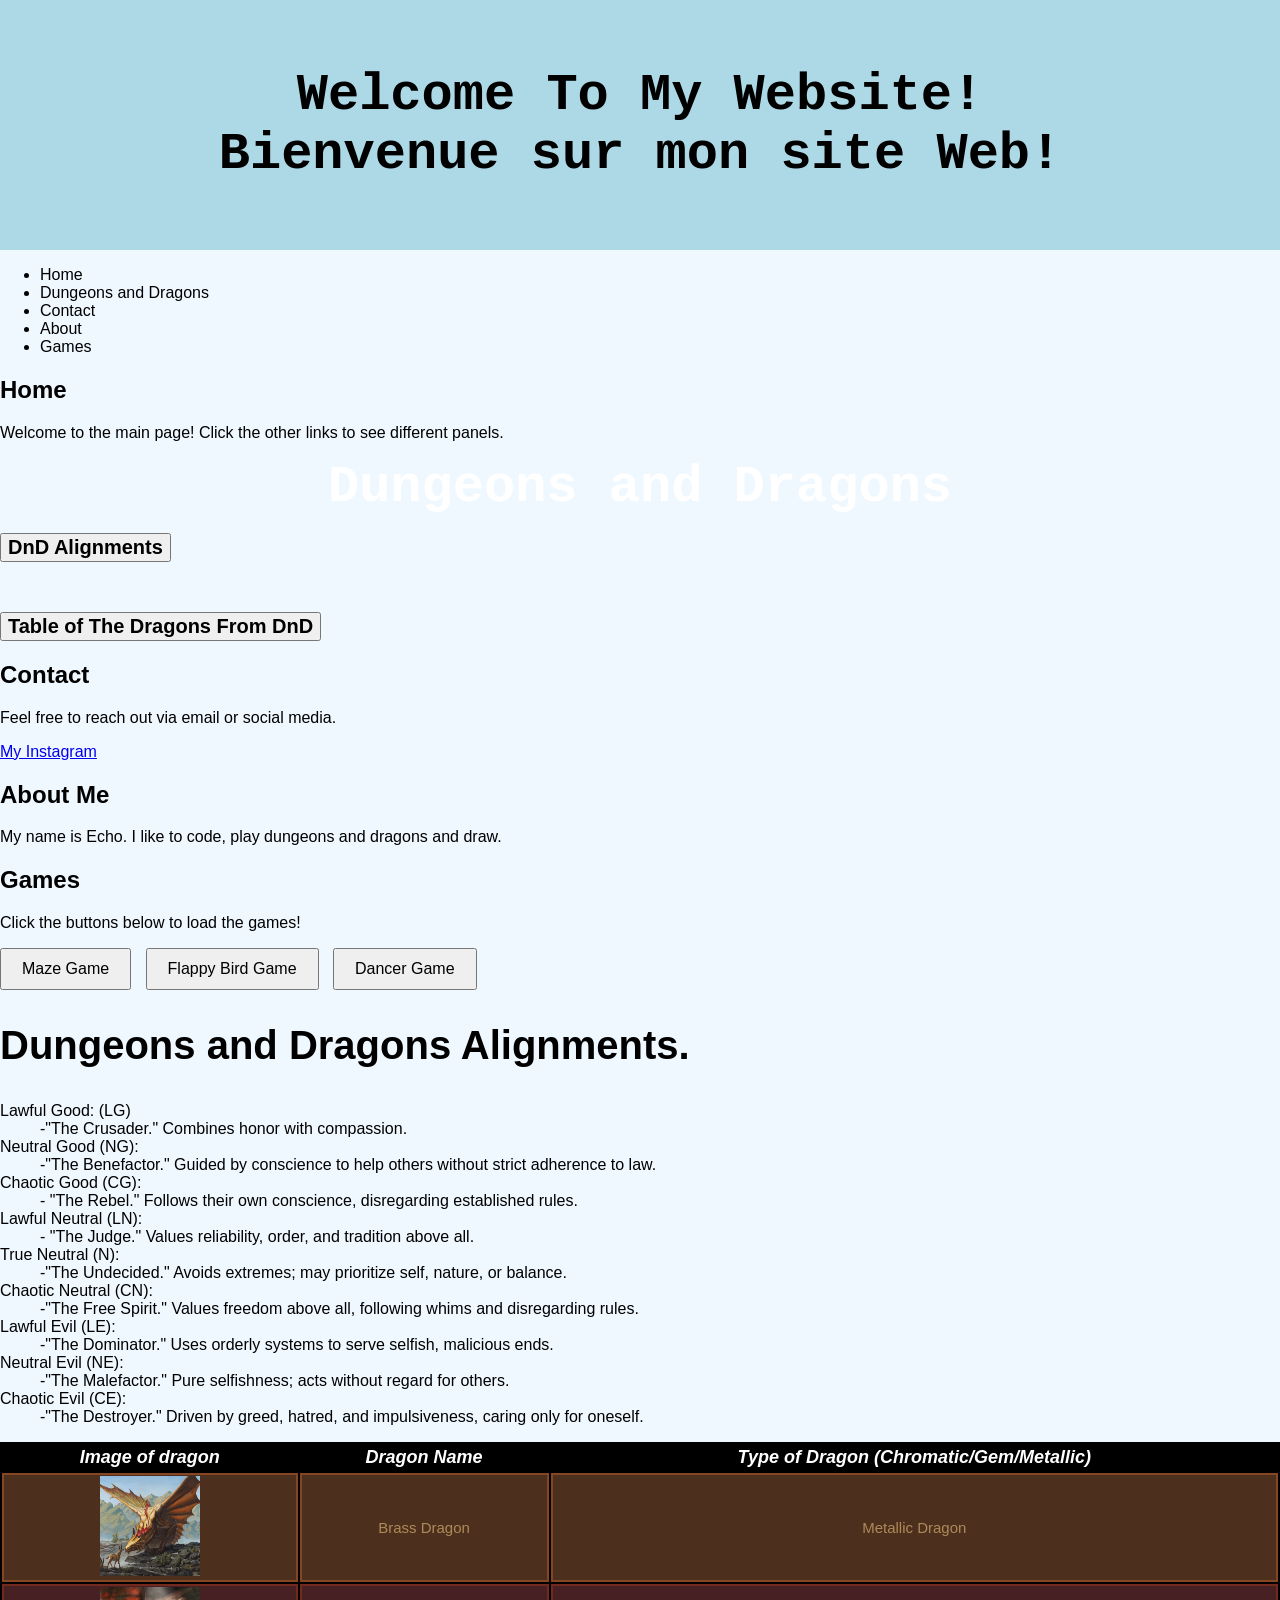
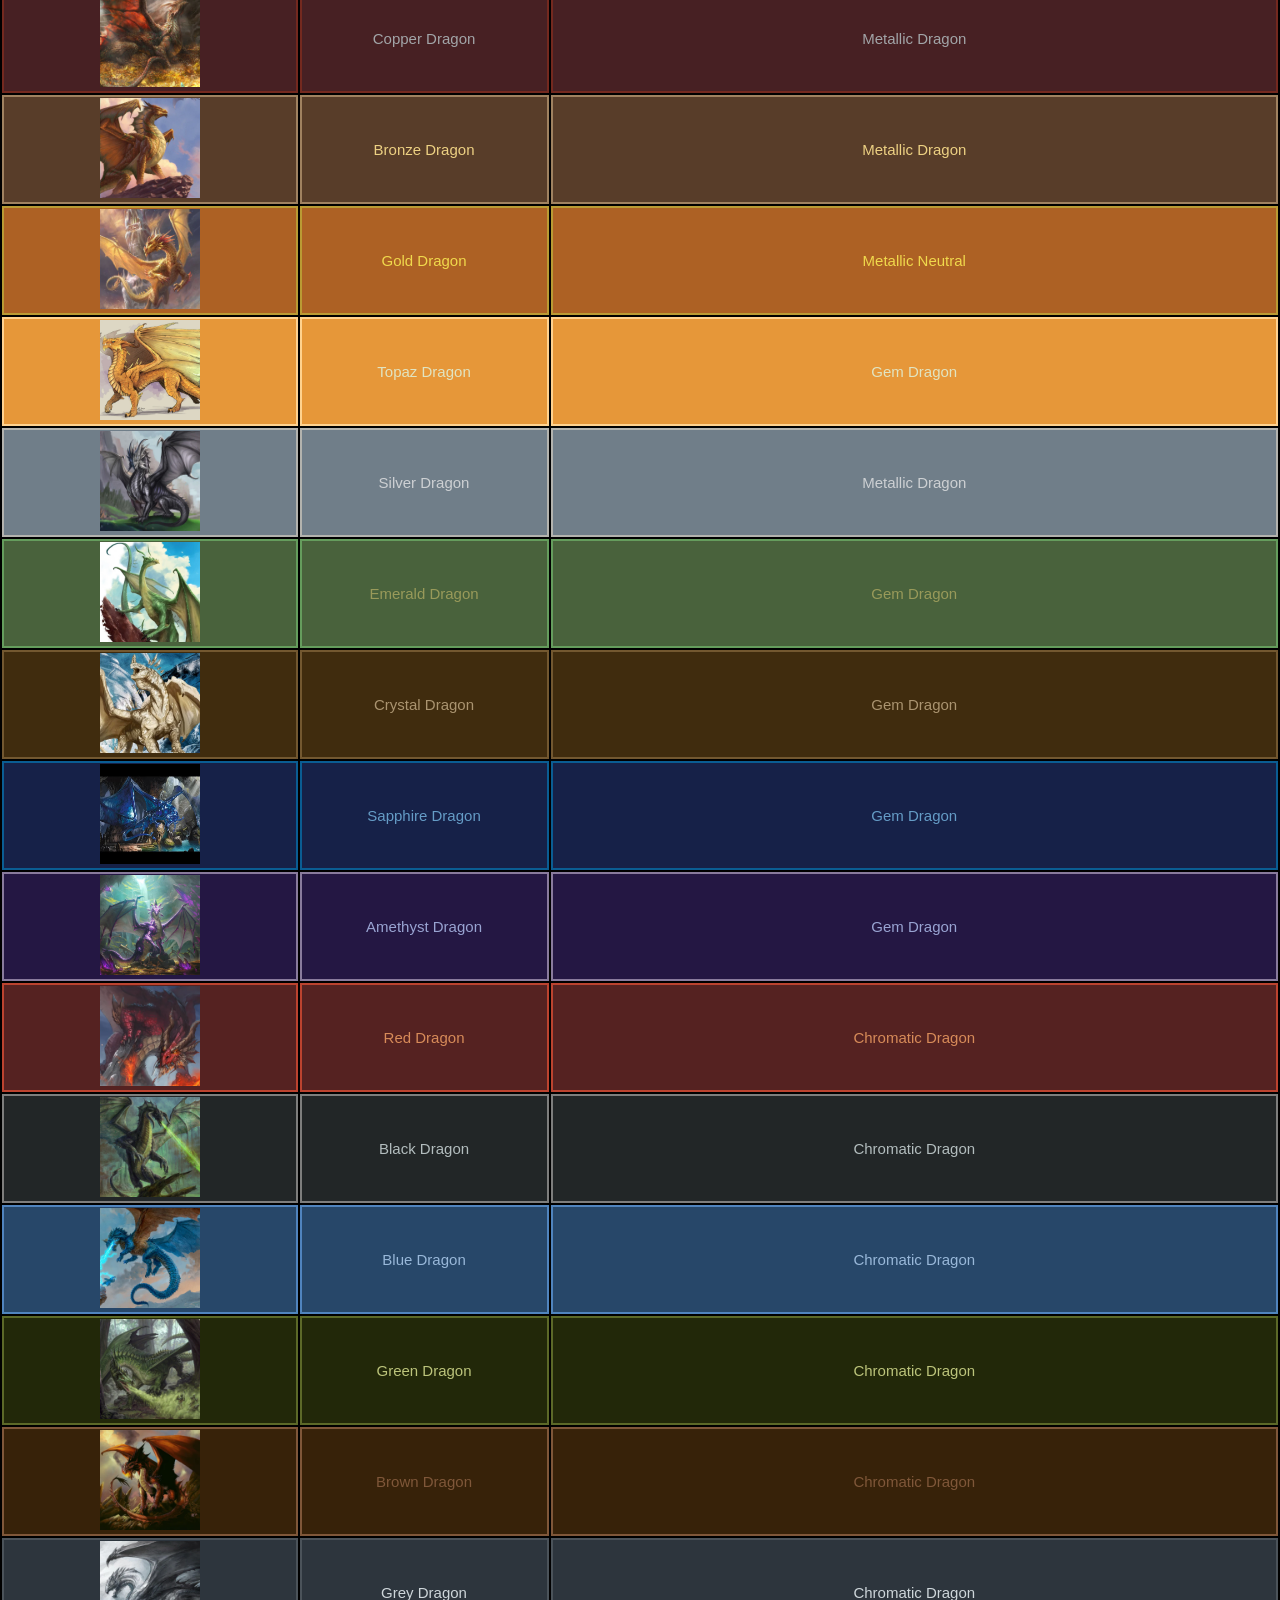
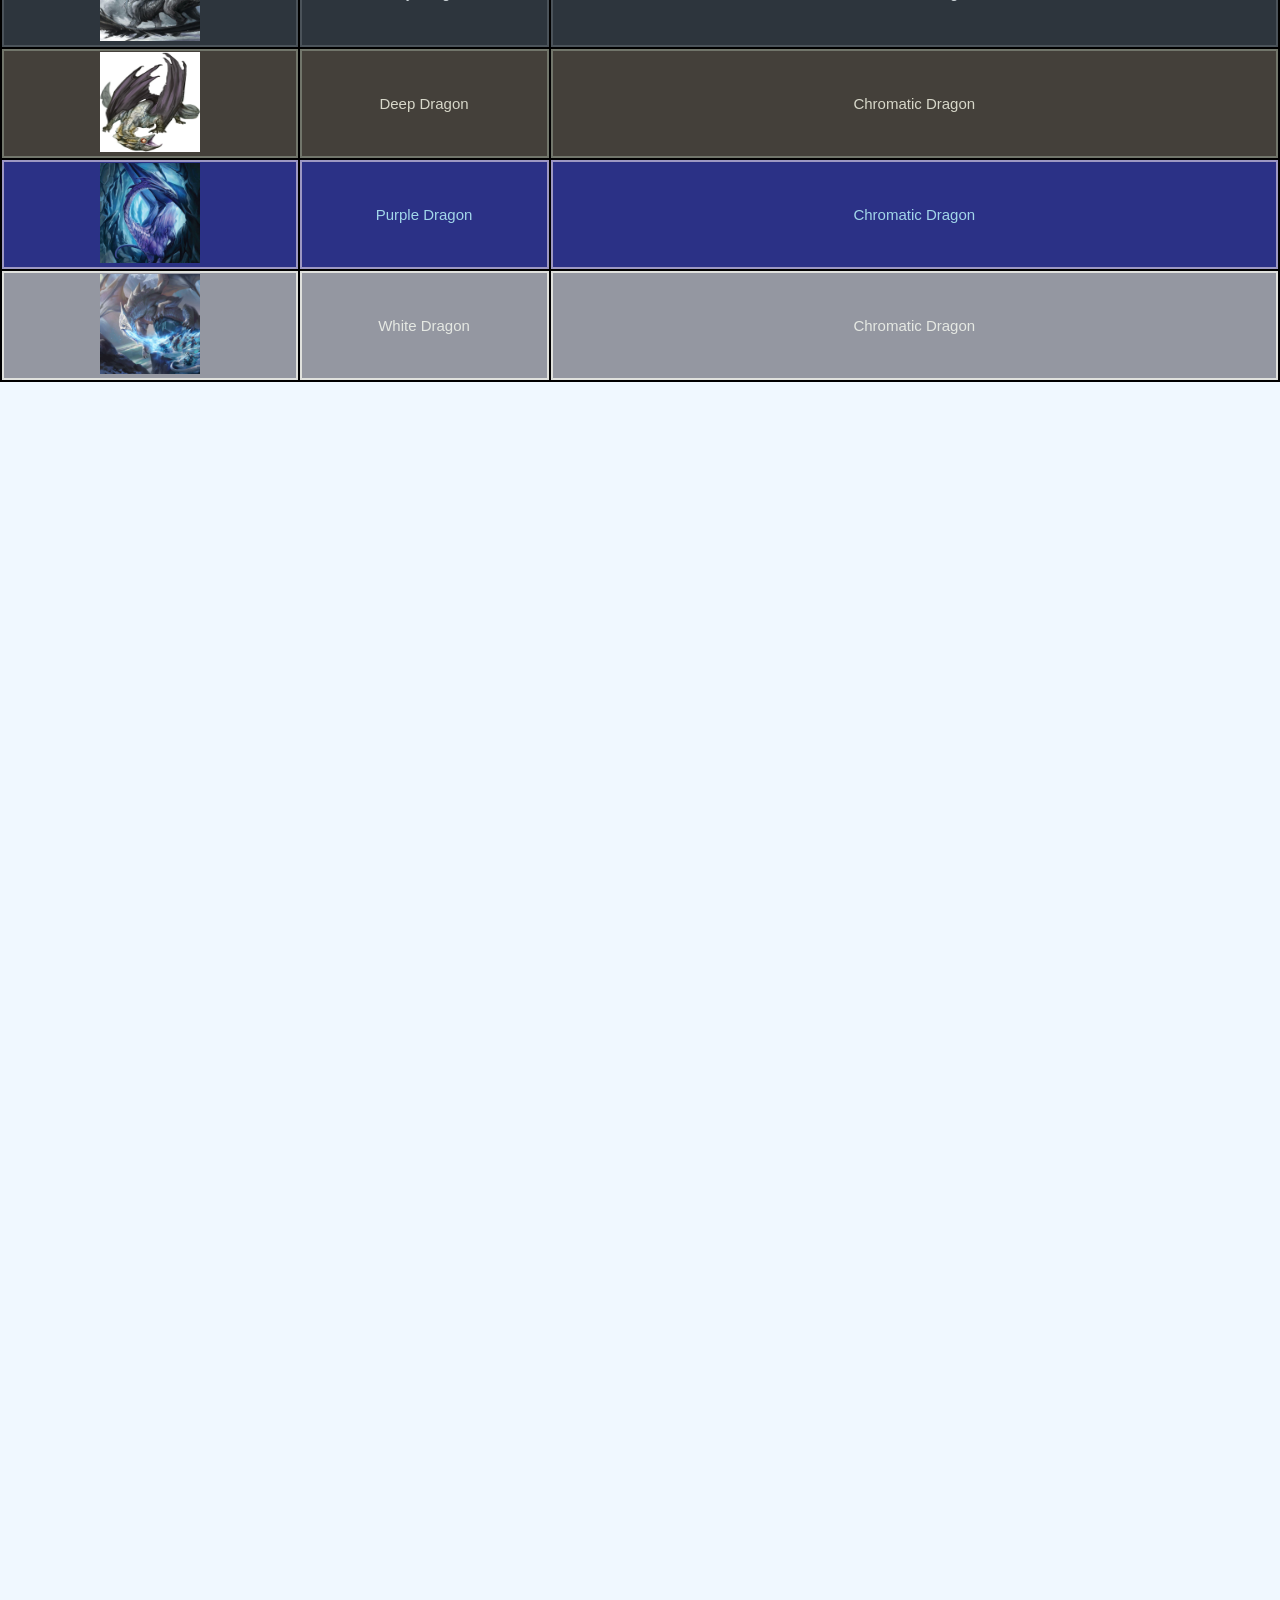
==== commit 7d4cb61d: "Update index.htm" ====
--- a/website/index.htm
+++ b/website/index.htm
@@ -99,133 +99,133 @@
         <tbody>
             <tr style="color:#AE8A59; background-color:#4C2F1D; font-size:15px;">
                 <td style="border: 2px solid #864623; text-align: center;">
-                    <img id="img-brass" src="images/brass-metallic-dragon.png" width="100" height="100" alt="Brass" onclick="clickDragon('Brass Dragon', 'Fire')">
+                    <img id="img-brass" src="brass-metallic-dragon.png" width="100" height="100" alt="Brass" onclick="clickDragon('Brass Dragon', 'Fire')">
                 </td>
                 <td style="border: 2px solid #864623; text-align: center;">Brass Dragon</td>
                 <td style="border: 2px solid #864623; text-align: center;">Metallic Dragon</td>
             </tr>
             <tr style="color:#A2A5A8; background-color:#472023; font-size:15px;">
                 <td style="border: 2px solid #74291F; text-align: center;">
-                    <img id="img-copper" src="images/copper-metallic-dragon.png" width="100" height="100" alt="Copper" onclick="clickDragon('Copper Dragon', 'Acid')">
+                    <img id="img-copper" src="copper-metallic-dragon.png" width="100" height="100" alt="Copper" onclick="clickDragon('Copper Dragon', 'Acid')">
                 </td>
                 <td style="border: 2px solid #74291F; text-align: center;">Copper Dragon</td>
                 <td style="border: 2px solid #74291F; text-align: center;">Metallic Dragon</td>
             </tr>
             <tr style="color:#EDD183; background-color:#583D29; font-size:15px;">
                 <td style="border: 2px solid #A08260; text-align: center;">
-                    <img id="img-bronze" src="images/bronze-metallic-dragon.png" width="100" height="100" alt="Bronze" onclick="clickDragon('Bronze Dragon', 'Lightning')">
+                    <img id="img-bronze" src="bronze-metallic-dragon.png" width="100" height="100" alt="Bronze" onclick="clickDragon('Bronze Dragon', 'Lightning')">
                 </td>
                 <td style="border: 2px solid #A08260; text-align: center;">Bronze Dragon</td>
                 <td style="border: 2px solid #A08260; text-align: center;">Metallic Dragon</td>
             </tr>
             <tr style="color:#F0D94C; background-color:#AD6124; font-size:15px;">
                 <td style="border: 2px solid #BA9B34; text-align: center;">
-                    <img id="img-gold" src="images/gold-metallic-dragon.png" width="100" height="100" alt="Gold" onclick="clickDragon('Gold Dragon', 'Fire')">
+                    <img id="img-gold" src="gold-metallic-dragon.png" width="100" height="100" alt="Gold" onclick="clickDragon('Gold Dragon', 'Fire')">
                 </td>
                 <td style="border: 2px solid #BA9B34; text-align: center;">Gold Dragon</td>
                 <td style="border: 2px solid #BA9B34; text-align: center;">Metallic Neutral</td>
             </tr>
             <tr style="color:#E1E4C1; background-color:#E69739; font-size:15px;">
                 <td style="border: 2px solid #FFD28F; text-align: center;">
-                    <img id="img-topaz" src="images/topaz-dragon.png" width="100" height="100" alt="Topaz" onclick="clickDragon('Topaz Dragon', 'Dehydration')">
+                    <img id="img-topaz" src="topaz-dragon.png" width="100" height="100" alt="Topaz" onclick="clickDragon('Topaz Dragon', 'Dehydration')">
                 </td>
                 <td style="border: 2px solid #FFD28F; text-align: center;">Topaz Dragon</td>
                 <td style="border: 2px solid #FFD28F; text-align: center;">Gem Dragon</td>
             </tr>
             <tr style="color:#CDD0D3; background-color:#707E89; font-size:15px;">
                 <td style="border: 2px solid #B3B3AE; text-align: center;">
-                    <img id="img-silver" src="images/silver-metallic-dragon.png" width="100" height="100" alt="Silver" onclick="clickDragon('Silver Dragon', 'Cold')">
+                    <img id="img-silver" src="silver-metallic-dragon.png" width="100" height="100" alt="Silver" onclick="clickDragon('Silver Dragon', 'Cold')">
                 </td>
                 <td style="border: 2px solid #B3B3AE; text-align: center;">Silver Dragon</td>
                 <td style="border: 2px solid #B3B3AE; text-align: center;">Metallic Dragon</td>
             </tr>
             <tr style="color:#999A5A; background-color:#49623C; font-size:15px;">
                 <td style="border: 2px solid #659D5D; text-align: center;">
-                    <img id="img-emerald" src="images/emerald-dragon.png" width="100" height="100" alt="Emerald" onclick="clickDragon('Emerald Dragon', 'Sonic Force')">
+                    <img id="img-emerald" src="emerald-dragon.png" width="100" height="100" alt="Emerald" onclick="clickDragon('Emerald Dragon', 'Sonic Force')">
                 </td>
                 <td style="border: 2px solid #659D5D; text-align: center;">Emerald Dragon</td>
                 <td style="border: 2px solid #659D5D; text-align: center;">Gem Dragon</td>
             </tr>
             <tr style="color:#AA9470; background-color:#402C0E; font-size:15px;">
                 <td style="border: 2px solid #735830; text-align: center;">
-                    <img id="img-crystal" src="images/crystal-dragon.png" width="100" height="100" alt="Crystal" onclick="clickDragon('Crystal Dragon', 'Radiant Light')">
+                    <img id="img-crystal" src="crystal-dragon.png" width="100" height="100" alt="Crystal" onclick="clickDragon('Crystal Dragon', 'Radiant Light')">
                 </td>
                 <td style="border: 2px solid #735830; text-align: center;">Crystal Dragon</td>
                 <td style="border: 2px solid #735830; text-align: center;">Gem Dragon</td>
             </tr>
             <tr style="color:#659CC6; background-color:#162148; font-size:15px;">
                 <td style="border: 2px solid #0A5D93; text-align: center;">
-                    <img id="img-sapphire" src="images/sapphire-dragon.png" width="100" height="100" alt="Sapphire" onclick="clickDragon('Sapphire Dragon', 'Thunder')">
+                    <img id="img-sapphire" src="sapphire-dragon.png" width="100" height="100" alt="Sapphire" onclick="clickDragon('Sapphire Dragon', 'Thunder')">
                 </td>
                 <td style="border: 2px solid #0A5D93; text-align: center;">Sapphire Dragon</td>
                 <td style="border: 2px solid #0A5D93; text-align: center;">Gem Dragon</td>
             </tr>
             <tr style="color:#99A4D2; background-color:#241743; font-size:15px;">
                 <td style="border: 2px solid #897B9D; text-align: center;">
-                    <img id="img-amethyst" src="images/amethyst-dragon.png" width="100" height="100" alt="Amethyst" onclick="clickDragon('Amethyst Dragon', 'Force')">
+                    <img id="img-amethyst" src="amethyst-dragon.png" width="100" height="100" alt="Amethyst" onclick="clickDragon('Amethyst Dragon', 'Force')">
                 </td>
                 <td style="border: 2px solid #897B9D; text-align: center;">Amethyst Dragon</td>
                 <td style="border: 2px solid #897B9D; text-align: center;">Gem Dragon</td>
             </tr>
             <tr style="color:#D78B59; background-color:#552221; font-size:15px;">
                 <td style="border: 2px solid #BC432F; text-align: center;">
-                    <img id="img-red" src="images/chromatic-red-dragon.png" width="100" height="100" alt="Red" onclick="clickDragon('Red Dragon', 'Fire')">
+                    <img id="img-red" src="chromatic-red-dragon.png" width="100" height="100" alt="Red" onclick="clickDragon('Red Dragon', 'Fire')">
                 </td>
                 <td style="border: 2px solid #BC432F; text-align: center;">Red Dragon</td>
                 <td style="border: 2px solid #BC432F; text-align: center;">Chromatic Dragon</td>
             </tr>
             <tr style="color:#B3BDBE; background-color:#222627; font-size:15px;">
                 <td style="border: 2px solid #7E7E7D; text-align: center;">
-                    <img id="img-black" src="images/chromatic-black-dragon.png" width="100" height="100" alt="Black" onclick="clickDragon('Black Dragon', 'Acid')">
+                    <img id="img-black" src="chromatic-black-dragon.png" width="100" height="100" alt="Black" onclick="clickDragon('Black Dragon', 'Acid')">
                 </td>
                 <td style="border: 2px solid #7E7E7D; text-align: center;">Black Dragon</td>
                 <td style="border: 2px solid #7E7E7D; text-align: center;">Chromatic Dragon</td>
             </tr>
             <tr style="color:#99B8D9; background-color:#274769; font-size:15px;">
                 <td style="border: 2px solid #5084BE; text-align: center;">
-                    <img id="img-blue" src="images/chromatic-blue-dragon.png" width="100" height="100" alt="Blue" onclick="clickDragon('Blue Dragon', 'Lightning')">
+                    <img id="img-blue" src="chromatic-blue-dragon.png" width="100" height="100" alt="Blue" onclick="clickDragon('Blue Dragon', 'Lightning')">
                 </td>
                 <td style="border: 2px solid #5084BE; text-align: center;">Blue Dragon</td>
                 <td style="border: 2px solid #5084BE; text-align: center;">Chromatic Dragon</td>
             </tr>
             <tr style="color:#BCC47B; background-color:#222809; font-size:15px;">
                 <td style="border: 2px solid #5C6928; text-align: center;">
-                    <img id="img-green" src="images/chromatic-green-dragon.png" width="100" height="100" alt="Green" onclick="clickDragon('Green Dragon', 'Poison Gases')">
+                    <img id="img-green" src="chromatic-green-dragon.png" width="100" height="100" alt="Green" onclick="clickDragon('Green Dragon', 'Poison Gases')">
                 </td>
                 <td style="border: 2px solid #5C6928; text-align: center;">Green Dragon</td>
                 <td style="border: 2px solid #5C6928; text-align: center;">Chromatic Dragon</td>
             </tr>
             <tr style="color:#7F5739; background-color:#372209; font-size:15px;">
                 <td style="border: 2px solid #7F5739; text-align: center;">
-                    <img id="img-brown" src="images/chromatic-brown-dragon.png" width="100" height="100" alt="Brown" onclick="clickDragon('Brown Dragon', 'Blinding Sand')">
+                    <img id="img-brown" src="chromatic-brown-dragon.png" width="100" height="100" alt="Brown" onclick="clickDragon('Brown Dragon', 'Blinding Sand')">
                 </td>
                 <td style="border: 2px solid #7F5739; text-align: center;">Brown Dragon</td>
                 <td style="border: 2px solid #7F5739; text-align: center;">Chromatic Dragon</td>
             </tr>
             <tr style="color:#CED6DA; background-color:#2D353D; font-size:15px;">
                 <td style="border: 2px solid #4B535A; text-align: center;">
-                    <img id="img-grey" src="images/chromatic-gray-dragon.png" width="100" height="100" alt="Grey" onclick="clickDragon('Grey Dragon', 'Acidic Ooze')">
+                    <img id="img-grey" src="chromatic-gray-dragon.png" width="100" height="100" alt="Grey" onclick="clickDragon('Grey Dragon', 'Acidic Ooze')">
                 </td>
                 <td style="border: 2px solid #4B535A; text-align: center;">Grey Dragon</td>
                 <td style="border: 2px solid #4B535A; text-align: center;">Chromatic Dragon</td>
             </tr>
             <tr style="color:#D7D7C9; background-color:#44403A; font-size:15px;">
                 <td style="border: 2px solid #72766B; text-align: center;">
-                    <img id="img-deep" src="images/chromatic-deep-dragon.png" width="100" height="100" alt="Deep" onclick="clickDragon('Deep Dragon', 'Flesh-warping Gas')">
+                    <img id="img-deep" src="chromatic-deep-dragon.png" width="100" height="100" alt="Deep" onclick="clickDragon('Deep Dragon', 'Flesh-warping Gas')">
                 </td>
                 <td style="border: 2px solid #72766B; text-align: center;">Deep Dragon</td>
                 <td style="border: 2px solid #72766B; text-align: center;">Chromatic Dragon</td>
             </tr>
             <tr style="color:#A2D6E9; background-color:#2B3186; font-size:15px;">
                 <td style="border: 2px solid #9D98C3; text-align: center;">
-                    <img id="img-purple" src="images/chromatic-purple-dragon.png" width="100" height="100" alt="Purple" onclick="clickDragon('Purple Dragon', 'Energy Blade')">
+                    <img id="img-purple" src="chromatic-purple-dragon.png" width="100" height="100" alt="Purple" onclick="clickDragon('Purple Dragon', 'Energy Blade')">
                 </td>
                 <td style="border: 2px solid #9D98C3; text-align: center;">Purple Dragon</td>
                 <td style="border: 2px solid #9D98C3; text-align: center;">Chromatic Dragon</td>
             </tr>
             <tr style="color:#E5E8E3; background-color:#9497A1; font-size:15px;">
                 <td style="border: 2px solid #E0E1DD; text-align: center;">
-                    <img id="img-white" src="images/chromatic-white-dragon.png" width="100" height="100" alt="White" onclick="clickDragon('White Dragon', 'Freezing Cold Ice')">
+                    <img id="img-white" src="chromatic-white-dragon.png" width="100" height="100" alt="White" onclick="clickDragon('White Dragon', 'Freezing Cold Ice')">
                 </td>
                 <td style="border: 2px solid #E0E1DD; text-align: center;">White Dragon</td>
                 <td style="border: 2px solid #E0E1DD; text-align: center;">Chromatic Dragon</td>
--- a/website/style.css
+++ b/website/style.css
@@ -23,109 +23,4 @@
     margin: 0;
 }
 
-/* 3. Navigation Bar */
-ul.nav-bar {
-    list-style-type: none;
-    margin: 0;
-    padding: 0;
-    background-color: #333333;
-    display: flex;
-    justify-content: center;
-}
-
-ul.nav-bar li a {
-    display: block;
-    color: white;
-    text-align: center;
-    padding: 18px 24px;
-    text-decoration: none;
-    cursor: pointer;
-    font-size: 20px;
-    font-weight: bold;
-}
-
-ul.nav-bar li a:hover {
-    background-color: #111111;
-}
-
-/* 4. Panel Styles (Hidden by default) */
-.panel {
-    display: none;
-    padding: 40px;
-    text-align: center;
-    background-color: #333333; 
-    color: white;
-    border-bottom: 5px solid #a6d8a8;
-}
-
-/* Containers for content outside the panels */
-.main-page-content {
-    display: none;
-    margin: 40px auto;
-    width: 90%;
-    max-width: 1200px;
-    color: black;
-}
-
-.game-container {
-    display: none;
-    margin: 40px auto;
-    max-width: 500px; /* Matches the iframe widths */
-}
-
-/* Dragon Table Styles */
-table, th, td {
-    border-collapse: collapse;
-}
-th, td {
-    padding: 12px;
-    text-align: left;
-}
-
-/* Alignments List Formatting */
-.alignment-list {
-    list-style-type: none;
-    padding: 0;
-}
-.alignment-list dt {
-    font-weight: bold;
-    font-size: 18px;
-    margin-top: 15px;
-}
-.alignment-list dd {
-    margin-left: 20px;
-    margin-bottom: 15px;
-    color: #333;
-}
-
-/* Centering style for the YouTube video */
-.video-container {
-    text-align: center;
-    margin: 40px auto;
-}
-
-/* 5. CODE FOR SEPARATE IMAGES */
-
-/* General settings for ALL table images */
-table tbody img {
-    cursor: pointer; /* Makes the cursor turn into a pointer hand on hover */
-    transition: transform 0.2s; /* Adds a smooth animation transition */
-    border-radius: 8px; /* Smooths the edges of the images slightly */
-}
-
-/* Universal hover effect code for all images */
-table tbody img:hover {
-    transform: scale(1.1); /* Slightly pops the image out on hover */
-}
-
-/* CSS rule for the Gold Dragon specifically */
-#img-gold {
-    border: 3px solid gold;
-    box-shadow: 0 0 10px gold;
-}
-
-/* CSS rule for the Red Dragon specifically */
-#img-red {
-    border: 3px solid red;
-    box-shadow: 0 0 10px red;
-}
+/* ... include all the rest of your CSS rules here ... */
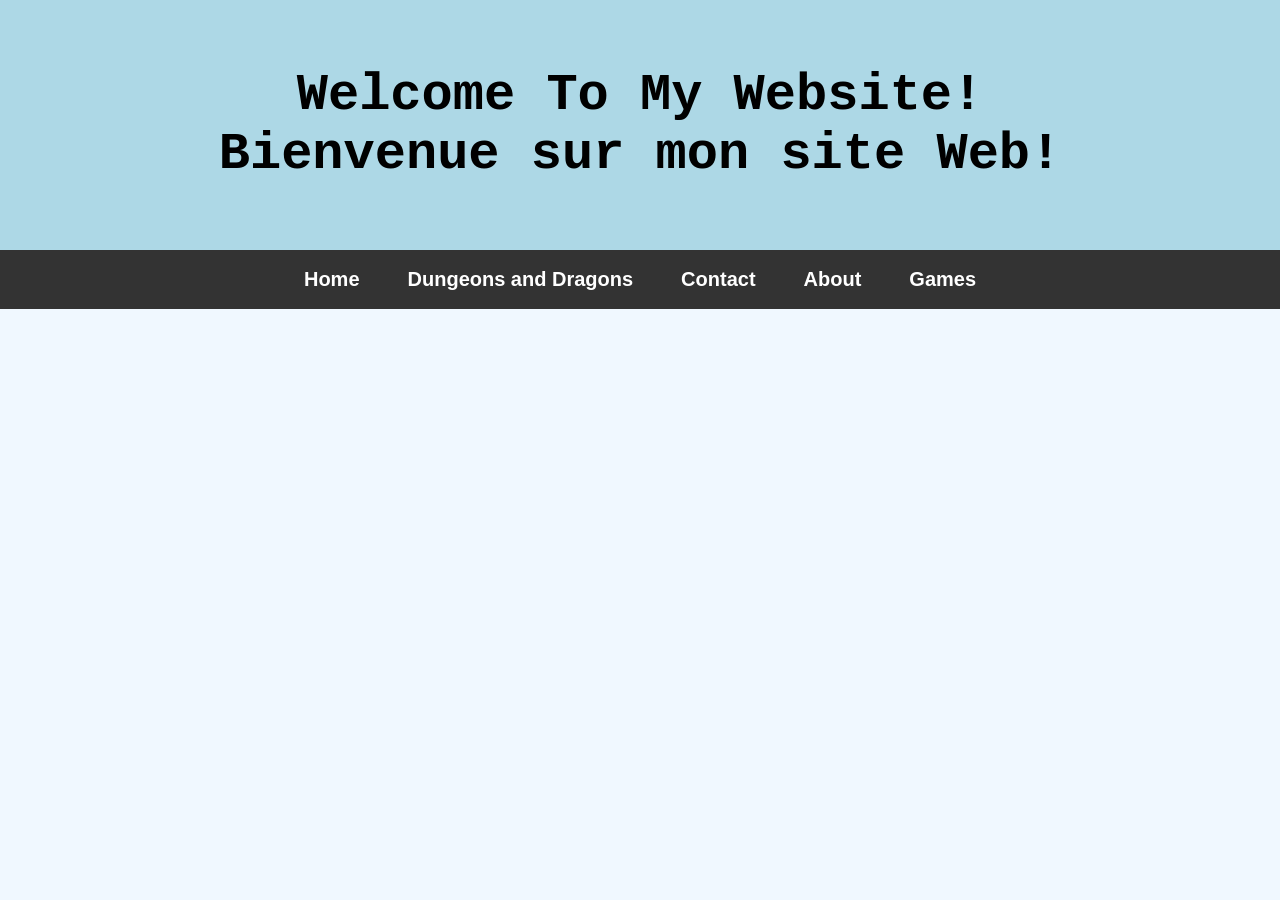
==== commit 6d1af9e2: "Update index.htm" ====
--- a/website/index.htm
+++ b/website/index.htm
@@ -99,63 +99,63 @@
         <tbody>
             <tr style="color:#AE8A59; background-color:#4C2F1D; font-size:15px;">
                 <td style="border: 2px solid #864623; text-align: center;">
-                    <img id="img-brass" src="brass-metallic-dragon.png" width="100" height="100" alt="Brass" onclick="clickDragon('Brass Dragon', 'Fire')">
+                    <img id="img-brass" src="brass-metallic-dragon.png" width="100" height="100" alt="Brass" onclick="clickDragon('Brass Dragon', 'Sleep')">
                 </td>
                 <td style="border: 2px solid #864623; text-align: center;">Brass Dragon</td>
                 <td style="border: 2px solid #864623; text-align: center;">Metallic Dragon</td>
             </tr>
             <tr style="color:#A2A5A8; background-color:#472023; font-size:15px;">
                 <td style="border: 2px solid #74291F; text-align: center;">
-                    <img id="img-copper" src="copper-metallic-dragon.png" width="100" height="100" alt="Copper" onclick="clickDragon('Copper Dragon', 'Acid')">
+                    <img id="img-copper" src="copper-metallic-dragon.png" width="100" height="100" alt="Copper" onclick="clickDragon('Copper Dragon', 'Slowing')">
                 </td>
                 <td style="border: 2px solid #74291F; text-align: center;">Copper Dragon</td>
                 <td style="border: 2px solid #74291F; text-align: center;">Metallic Dragon</td>
             </tr>
             <tr style="color:#EDD183; background-color:#583D29; font-size:15px;">
                 <td style="border: 2px solid #A08260; text-align: center;">
-                    <img id="img-bronze" src="bronze-metallic-dragon.png" width="100" height="100" alt="Bronze" onclick="clickDragon('Bronze Dragon', 'Lightning')">
+                    <img id="img-bronze" src="bronze-metallic-dragon.png" width="100" height="100" alt="Bronze" onclick="clickDragon('Bronze Dragon', 'Repulsion')">
                 </td>
                 <td style="border: 2px solid #A08260; text-align: center;">Bronze Dragon</td>
                 <td style="border: 2px solid #A08260; text-align: center;">Metallic Dragon</td>
             </tr>
             <tr style="color:#F0D94C; background-color:#AD6124; font-size:15px;">
                 <td style="border: 2px solid #BA9B34; text-align: center;">
-                    <img id="img-gold" src="gold-metallic-dragon.png" width="100" height="100" alt="Gold" onclick="clickDragon('Gold Dragon', 'Fire')">
+                    <img id="img-gold" src="gold-metallic-dragon.png" width="100" height="100" alt="Gold" onclick="clickDragon('Gold Dragon', 'Weakening')">
                 </td>
                 <td style="border: 2px solid #BA9B34; text-align: center;">Gold Dragon</td>
                 <td style="border: 2px solid #BA9B34; text-align: center;">Metallic Neutral</td>
             </tr>
             <tr style="color:#E1E4C1; background-color:#E69739; font-size:15px;">
                 <td style="border: 2px solid #FFD28F; text-align: center;">
-                    <img id="img-topaz" src="topaz-dragon.png" width="100" height="100" alt="Topaz" onclick="clickDragon('Topaz Dragon', 'Dehydration')">
+                    <img id="img-topaz" src="topaz-dragon.png" width="100" height="100" alt="Topaz" onclick="clickDragon('Topaz Dragon', 'Necrotic (Desiccating)')">
                 </td>
                 <td style="border: 2px solid #FFD28F; text-align: center;">Topaz Dragon</td>
                 <td style="border: 2px solid #FFD28F; text-align: center;">Gem Dragon</td>
             </tr>
             <tr style="color:#CDD0D3; background-color:#707E89; font-size:15px;">
                 <td style="border: 2px solid #B3B3AE; text-align: center;">
-                    <img id="img-silver" src="silver-metallic-dragon.png" width="100" height="100" alt="Silver" onclick="clickDragon('Silver Dragon', 'Cold')">
+                    <img id="img-silver" src="silver-metallic-dragon.png" width="100" height="100" alt="Silver" onclick="clickDragon('Silver Dragon', 'Paralysis')">
                 </td>
                 <td style="border: 2px solid #B3B3AE; text-align: center;">Silver Dragon</td>
                 <td style="border: 2px solid #B3B3AE; text-align: center;">Metallic Dragon</td>
             </tr>
             <tr style="color:#999A5A; background-color:#49623C; font-size:15px;">
                 <td style="border: 2px solid #659D5D; text-align: center;">
-                    <img id="img-emerald" src="emerald-dragon.png" width="100" height="100" alt="Emerald" onclick="clickDragon('Emerald Dragon', 'Sonic Force')">
+                    <img id="img-emerald" src="emerald-dragon.png" width="100" height="100" alt="Emerald" onclick="clickDragon('Emerald Dragon', 'Psychic')">
                 </td>
                 <td style="border: 2px solid #659D5D; text-align: center;">Emerald Dragon</td>
                 <td style="border: 2px solid #659D5D; text-align: center;">Gem Dragon</td>
             </tr>
             <tr style="color:#AA9470; background-color:#402C0E; font-size:15px;">
                 <td style="border: 2px solid #735830; text-align: center;">
-                    <img id="img-crystal" src="crystal-dragon.png" width="100" height="100" alt="Crystal" onclick="clickDragon('Crystal Dragon', 'Radiant Light')">
+                    <img id="img-crystal" src="crystal-dragon.png" width="100" height="100" alt="Crystal" onclick="clickDragon('Crystal Dragon', 'Radiant')">
                 </td>
                 <td style="border: 2px solid #735830; text-align: center;">Crystal Dragon</td>
                 <td style="border: 2px solid #735830; text-align: center;">Gem Dragon</td>
             </tr>
             <tr style="color:#659CC6; background-color:#162148; font-size:15px;">
                 <td style="border: 2px solid #0A5D93; text-align: center;">
-                    <img id="img-sapphire" src="sapphire-dragon.png" width="100" height="100" alt="Sapphire" onclick="clickDragon('Sapphire Dragon', 'Thunder')">
+                    <img id="img-sapphire" src="sapphire-dragon.png" width="100" height="100" alt="Sapphire" onclick="clickDragon('Sapphire Dragon', 'Sonic')">
                 </td>
                 <td style="border: 2px solid #0A5D93; text-align: center;">Sapphire Dragon</td>
                 <td style="border: 2px solid #0A5D93; text-align: center;">Gem Dragon</td>
@@ -190,7 +190,7 @@
             </tr>
             <tr style="color:#BCC47B; background-color:#222809; font-size:15px;">
                 <td style="border: 2px solid #5C6928; text-align: center;">
-                    <img id="img-green" src="chromatic-green-dragon.png" width="100" height="100" alt="Green" onclick="clickDragon('Green Dragon', 'Poison Gases')">
+                    <img id="img-green" src="chromatic-green-dragon.png" width="100" height="100" alt="Green" onclick="clickDragon('Green Dragon', 'Poison')">
                 </td>
                 <td style="border: 2px solid #5C6928; text-align: center;">Green Dragon</td>
                 <td style="border: 2px solid #5C6928; text-align: center;">Chromatic Dragon</td>
@@ -272,12 +272,10 @@
 
 
 <script>
-    // NEW FUNCTION: This code script fires specifically whenever an image is clicked!
     function clickDragon(dragonName, attackType) {
         alert(dragonName + " unleashes a devastating breath weapon attack of: " + attackType + "!");
     }
 
-    // Handles changing between the website tabs/panels
     function showPanel(panelId) {
         var panels = document.getElementsByClassName("panel");
         for (var i = 0; i < panels.length; i++) {
@@ -285,7 +283,6 @@
         }
         document.getElementById(panelId).style.display = "block";
         
-        // Hide standalone main-page elements when navigating away
         if (panelId !== 'dragons') {
             document.getElementById("dragonTableContainer").style.display = "none";
             document.getElementById("alignmentsContainer").style.display = "none";
@@ -297,13 +294,11 @@
         }
     }
 
-    // Toggles your Scratch iframe on and off
     function toggleScratchGame() {
         var scratchBox = document.getElementById("scratchContainer");
         var flappyBox = document.getElementById("FlappyContainer");
         var dancerBox = document.getElementById("DancerContainer");
         
-        // Hide the other games
         flappyBox.style.display = "none";
         dancerBox.style.display = "none";
         
@@ -314,13 +309,11 @@
         }
     }
 
-    // Toggles your Code.org Flappy Bird iframe on and off
     function toggleFlappybirdGame() {
         var scratchBox = document.getElementById("scratchContainer");
         var flappyBox = document.getElementById("FlappyContainer");
         var dancerBox = document.getElementById("DancerContainer");
         
-        // Hide the other games
         scratchBox.style.display = "none";
         dancerBox.style.display = "none";
         
@@ -331,13 +324,11 @@
         }
     }
 
-    // Toggles your Code.org Dancer iframe on and off
     function toggleDancerGame() {
         var scratchBox = document.getElementById("scratchContainer");
         var flappyBox = document.getElementById("FlappyContainer");
         var dancerBox = document.getElementById("DancerContainer");
            
-        // Hide the other games
         scratchBox.style.display = "none";  
         flappyBox.style.display = "none";
 
@@ -348,7 +339,6 @@
         }
     }
 
-    // Toggles the Dragon Table open and closed
     function toggleTableofDragons() {
         var tableContainer = document.getElementById("dragonTableContainer");
         if (tableContainer.style.display === "none" || tableContainer.style.display === "") {
@@ -358,7 +348,6 @@
         }
     }
 
-    // Toggles the Alignments list layout open and closed
     function toggleAlignments() {
         var alignmentsBox = document.getElementById("alignmentsContainer");
         if (alignmentsBox.style.display === "none" || alignmentsBox.style.display === "") {
--- a/website/style.css
+++ b/website/style.css
@@ -1,11 +1,15 @@
-/* 1. Reset Body Spacing */
+/* ==========================================================================
+   1. Core Website Layout Styles
+   ========================================================================== */
+
+/* Reset Body Spacing */
 body {
     margin: 0;
     padding: 0;
     font-family: Arial, sans-serif;
 }
 
-/* 2. Header Box (Full Width) */
+/* Header Box (Full Width) */
 #header-box {
     background-color: lightblue;
     width: 100%;
@@ -23,4 +27,206 @@
     margin: 0;
 }
 
-/* ... include all the rest of your CSS rules here ... */+/* Navigation Bar */
+ul.nav-bar {
+    list-style-type: none;
+    margin: 0;
+    padding: 0;
+    background-color: #333333;
+    display: flex;
+    justify-content: center;
+}
+
+ul.nav-bar li a {
+    display: block;
+    color: white;
+    text-align: center;
+    padding: 18px 24px;
+    text-decoration: none;
+    cursor: pointer;
+    font-size: 20px;
+    font-weight: bold;
+}
+
+ul.nav-bar li a:hover {
+    background-color: #111111;
+}
+
+/* Panel Styles (Hidden by default) */
+.panel {
+    display: none;
+    padding: 40px;
+    text-align: center;
+    background-color: #333333; 
+    color: white;
+    border-bottom: 5px solid #a6d8a8;
+}
+
+/* Containers for content outside the panels */
+.main-page-content {
+    display: none;
+    margin: 40px auto;
+    width: 90%;
+    max-width: 1200px;
+    color: black;
+}
+
+.game-container {
+    display: none;
+    margin: 40px auto;
+    max-width: 500px;
+}
+
+/* Dragon Table Layout */
+table, th, td {
+    border-collapse: collapse;
+}
+th, td {
+    padding: 12px;
+    text-align: left;
+}
+
+/* Alignments List Formatting */
+.alignment-list {
+    list-style-type: none;
+    padding: 0;
+}
+.alignment-list dt {
+    font-weight: bold;
+    font-size: 18px;
+    margin-top: 15px;
+}
+.alignment-list dd {
+    margin-left: 20px;
+    margin-bottom: 15px;
+    color: #333;
+}
+
+/* Centering style for the YouTube video */
+.video-container {
+    text-align: center;
+    margin: 40px auto;
+}
+
+
+/* ==========================================================================
+   2. Global Table Image Rules (Applies to ALL 19 images)
+   ========================================================================== */
+
+table tbody img {
+    cursor: pointer;           /* Makes the mouse cursor a clicking hand */
+    border-radius: 8px;        /* Softens corners into smooth squares */
+    box-sizing: border-box;    /* Keeps the 3px borders inside the 100x100 limits */
+    
+    /* Sets up a smooth 0.2 second zoom and glow effect when hovered over */
+    transition: transform 0.2s ease-in-out, box-shadow 0.2s ease-in-out; 
+}
+
+/* Hover Zoom Code: Automatically applies to every single image */
+table tbody img:hover {
+    transform: scale(1.15);    /* Grows the image by 15% smoothly when hovered */
+    z-index: 10;               /* Ensures the zoomed image sits on top of table borders */
+}
+
+
+/* ==========================================================================
+   3. Separate Image Custom Codes (Unique styling per Dragon ID)
+   ========================================================================== */
+
+/* --- Metallic Dragons --- */
+#img-brass {
+    border: 3px solid #E1A95F;
+    box-shadow: 0 0 8px #E1A95F;
+}
+
+#img-copper {
+    border: 3px solid #D47A55;
+    box-shadow: 0 0 8px #D47A55;
+}
+
+#img-bronze {
+    border: 3px solid #CD7F32;
+    box-shadow: 0 0 8px #CD7F32;
+}
+
+#img-gold {
+    border: 3px solid #FFD700;
+    box-shadow: 0 0 12px #FFD700;
+}
+
+#img-silver {
+    border: 3px solid #C0C0C0;
+    box-shadow: 0 0 12px #C0C0C0;
+}
+
+/* --- Gem Dragons --- */
+#img-topaz {
+    border: 3px solid #FFC87C;
+    box-shadow: 0 0 10px #FFC87C;
+}
+
+#img-emerald {
+    border: 3px solid #50C878;
+    box-shadow: 0 0 10px #50C878;
+}
+
+#img-crystal {
+    border: 3px solid #E0F7FA;
+    box-shadow: 0 0 12px #E0F7FA;
+}
+
+#img-sapphire {
+    border: 3px solid #0F52BA;
+    box-shadow: 0 0 10px #0F52BA;
+}
+
+#img-amethyst {
+    border: 3px solid #9966CC;
+    box-shadow: 0 0 10px #9966CC;
+}
+
+/* --- Chromatic Dragons --- */
+#img-red {
+    border: 3px solid #FF0000;
+    box-shadow: 0 0 12px #FF0000;
+}
+
+#img-black {
+    border: 3px solid #444444;
+    box-shadow: 0 0 8px #222222;
+}
+
+#img-blue {
+    border: 3px solid #0000FF;
+    box-shadow: 0 0 12px #0000FF;
+}
+
+#img-green {
+    border: 3px solid #00FF00;
+    box-shadow: 0 0 10px #00FF00;
+}
+
+#img-brown {
+    border: 3px solid #8B4513;
+    box-shadow: 0 0 8px #8B4513;
+}
+
+#img-grey {
+    border: 3px solid #808080;
+    box-shadow: 0 0 8px #808080;
+}
+
+#img-deep {
+    border: 3px solid #4B0082;
+    box-shadow: 0 0 10px #4B0082;
+}
+
+#img-purple {
+    border: 3px solid #8A2BE2;
+    box-shadow: 0 0 10px #8A2BE2;
+}
+
+#img-white {
+    border: 3px solid #FFFFFF;
+    box-shadow: 0 0 12px #FFFFFF;
+}
